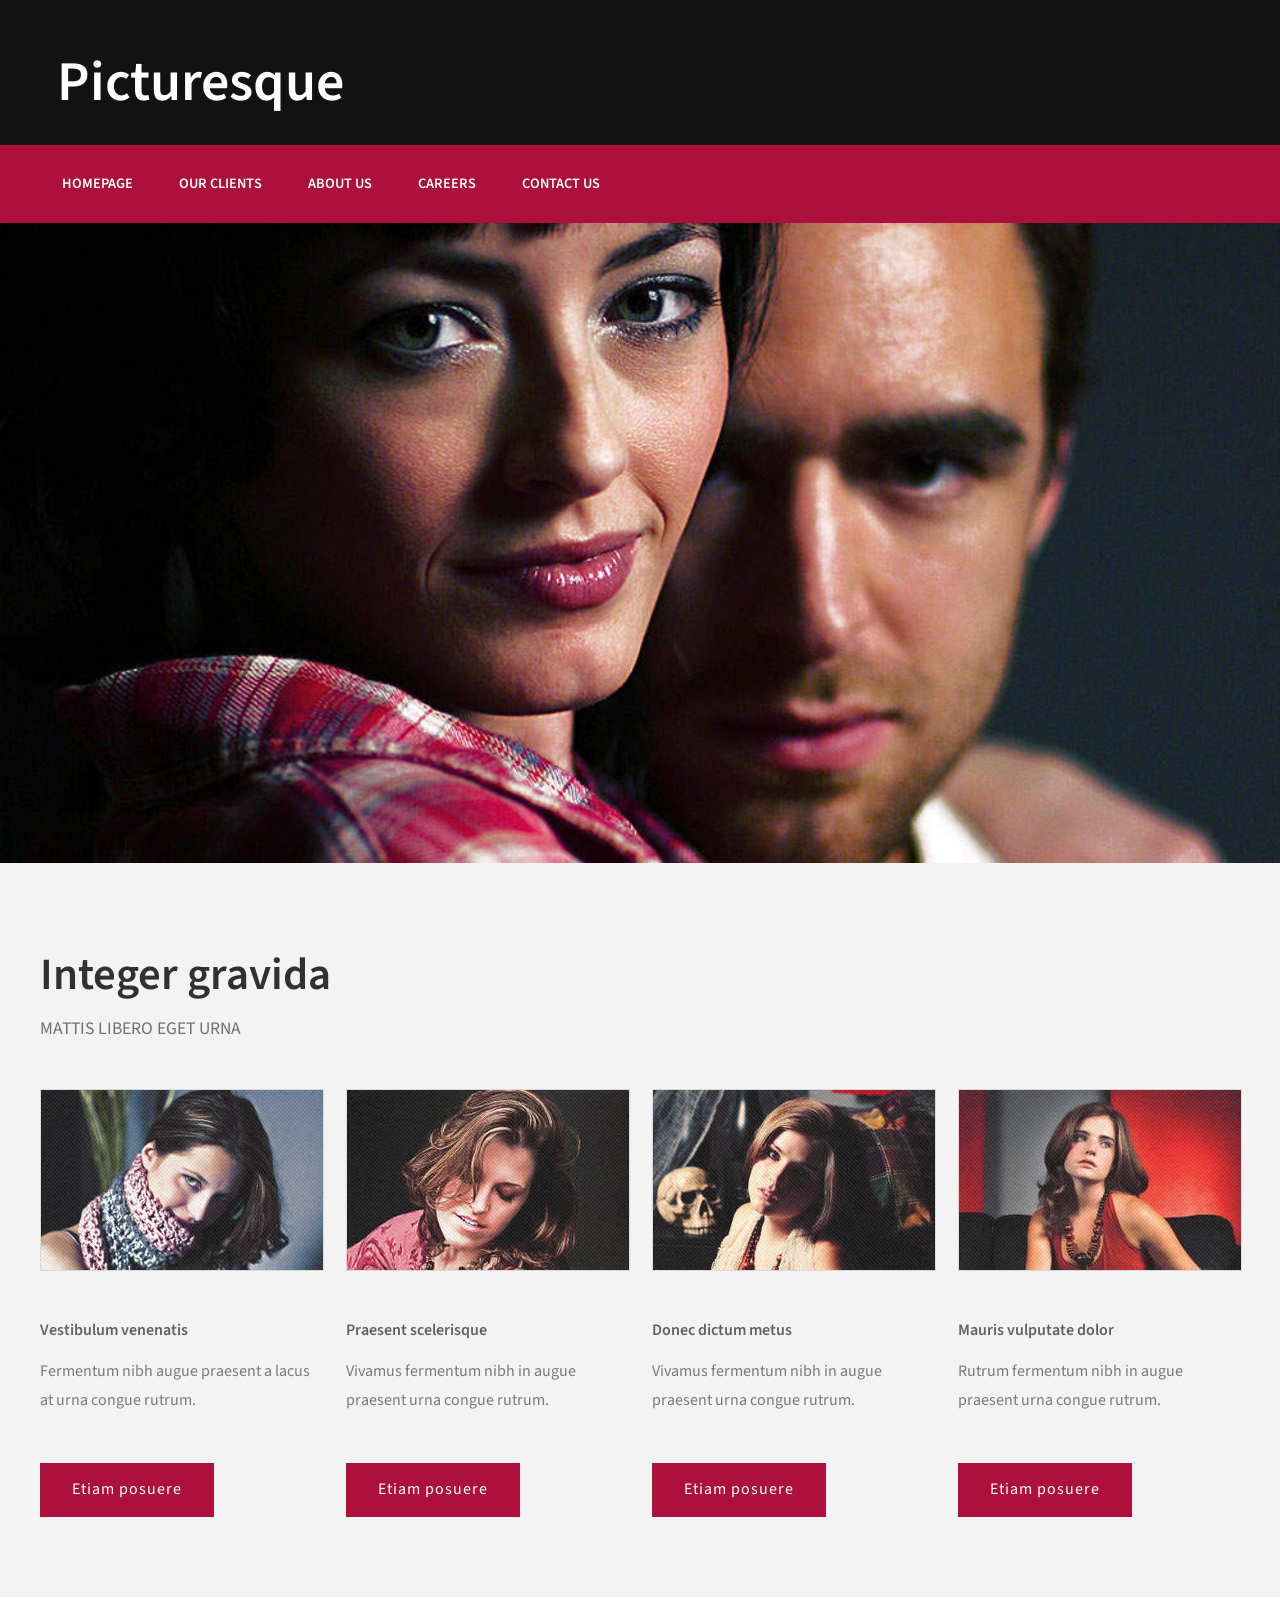
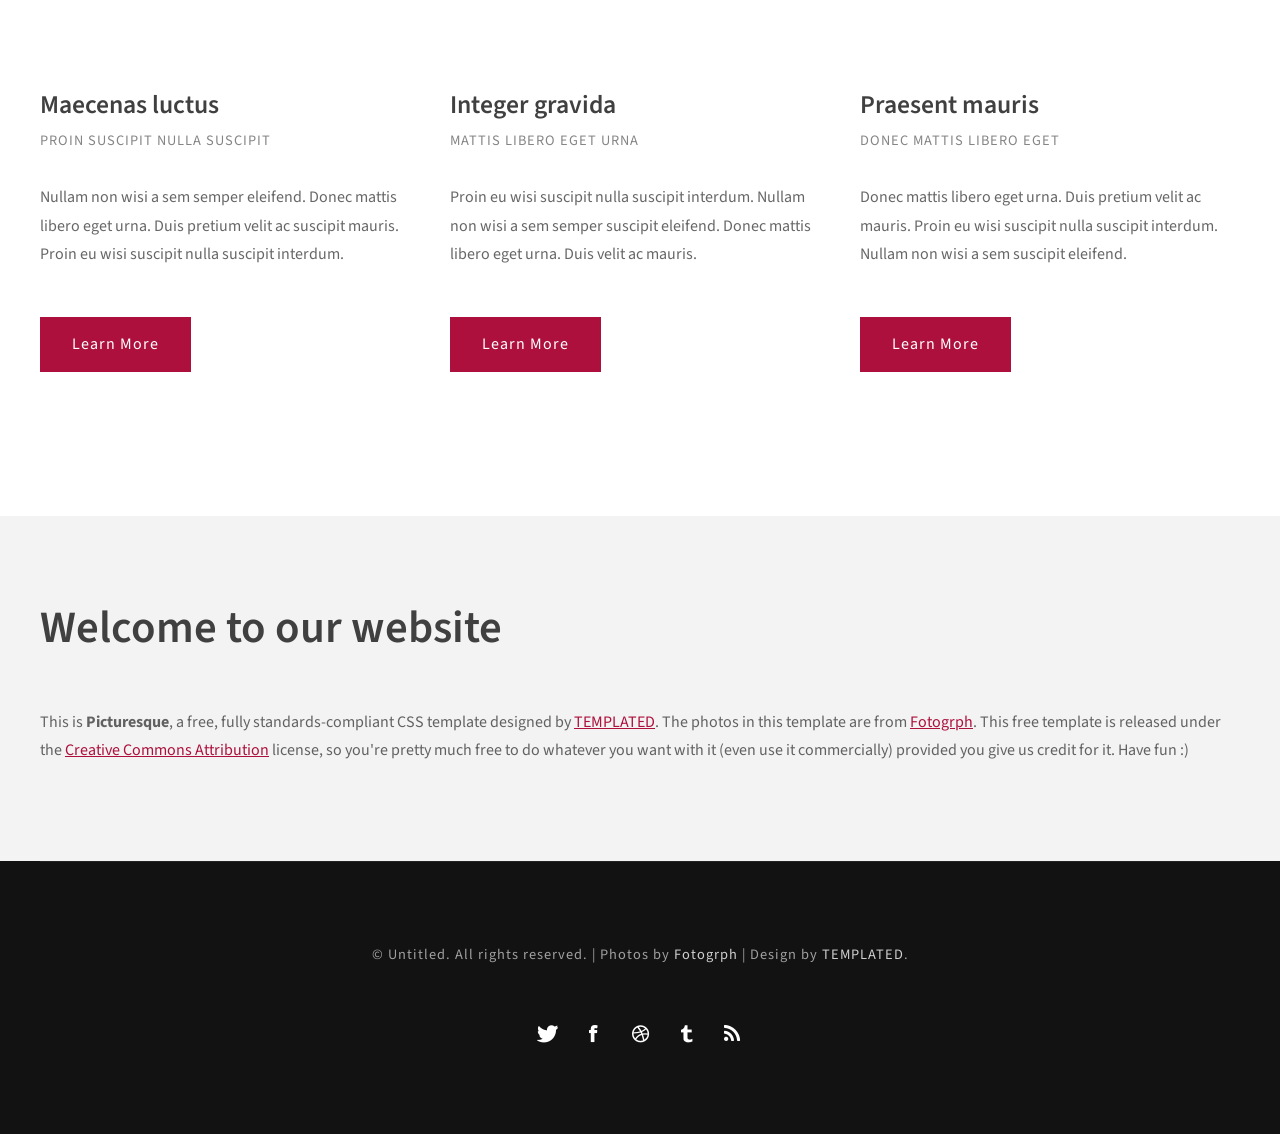
==== index.html @ ec50fd92 "newcss" ====
<!DOCTYPE html PUBLIC "-//W3C//DTD XHTML 1.0 Strict//EN" "http://www.w3.org/TR/xhtml1/DTD/xhtml1-strict.dtd">
<!--
Design by TEMPLATED
http://templated.co
Released for free under the Creative Commons Attribution License

Name       : Picturesque 
Description: A two-column, fixed-width design with dark color scheme.
Version    : 1.0
Released   : 20131223

-->
<html xmlns="http://www.w3.org/1999/xhtml">
<head>
<meta http-equiv="Content-Type" content="text/html; charset=utf-8" />
<title></title>
<meta name="keywords" content="" />
<meta name="description" content="" />
<link href="http://fonts.googleapis.com/css?family=Source+Sans+Pro:200,300,400,600,700,900" rel="stylesheet" />
<link href="default.css" rel="stylesheet" type="text/css" media="all" />
<link href="fonts.css" rel="stylesheet" type="text/css" media="all" />

<!--[if IE 6]><link href="default_ie6.css" rel="stylesheet" type="text/css" /><![endif]-->

</head>
<body>
<div id="header-wrapper">
	<div id="header" class="container">
		<div id="logo">
			<h1><a href="#">Picturesque</a></h1>
		</div>
	</div>
	<div id="menu-wrapper">
		<div id="menu" class="container">
			<ul>
				<li class="current_page_item"><a href="#" accesskey="1" title="">Homepage</a></li>
				<li><a href="#" accesskey="2" title="">Our Clients</a></li>
				<li><a href="#" accesskey="3" title="">About Us</a></li>
				<li><a href="#" accesskey="4" title="">Careers</a></li>
				<li><a href="#" accesskey="5" title="">Contact Us</a></li>
			</ul>
		</div>
	</div>
</div>
<div id="banner"></div>
<div id="wrapper2">
	<div id="portfolio" class="container">
		<div class="title">
			<h2>Integer gravida</h2>
			<span class="byline">Mattis libero eget urna</span>
		</div>
		<div class="column1">
			<div class="box"> <a href="#"><img src="images/scr01.jpg" alt="" class="image image-full" /></a>
				<h3>Vestibulum venenatis</h3>
				<p>Fermentum nibh augue praesent a lacus at urna congue rutrum.</p>
				<a href="#" class="button button-small">Etiam posuere</a> </div>
		</div>
		<div class="column2">
			<div class="box"> <a href="#"><img src="images/scr02.jpg" alt="" class="image image-full" /></a>
				<h3>Praesent scelerisque</h3>
				<p>Vivamus fermentum nibh in augue praesent urna congue rutrum.</p>
				<a href="#" class="button button-small">Etiam posuere</a> </div>
		</div>
		<div class="column3">
			<div class="box"> <a href="#"><img src="images/scr03.jpg" alt="" class="image image-full" /></a>
				<h3>Donec dictum metus</h3>
				<p>Vivamus fermentum nibh in augue praesent urna congue rutrum.</p>
				<a href="#" class="button button-small">Etiam posuere</a> </div>
		</div>
		<div class="column4">
			<div class="box"> <a href="#"><img src="images/scr04.jpg" alt="" class="image image-full" /></a>
				<h3>Mauris vulputate dolor</h3>
				<p>Rutrum fermentum nibh in augue praesent urna congue rutrum.</p>
				<a href="#" class="button button-small">Etiam posuere</a> </div>
		</div>
	</div>
</div>
<div class="wrapper">
	<div id="three-column" class="container">
		<div><span class="arrow-down"></span></div>
		<div id="tbox1">
			<div class="title">
				<h2>Maecenas luctus</h2>
				<span class="byline">Proin suscipit nulla suscipit </span>
			</div>
			<p>Nullam non wisi a sem semper eleifend. Donec mattis libero eget urna. Duis pretium velit ac suscipit mauris. Proin eu wisi suscipit nulla suscipit interdum.</p>
			<a href="#" class="button">Learn More</a> </div>
		<div id="tbox2">
			<div class="title">
				<h2>Integer gravida</h2>
				<span class="byline">Mattis libero eget urna</span>
			</div>
			<p>Proin eu wisi suscipit nulla suscipit interdum. Nullam non wisi a sem semper suscipit eleifend. Donec mattis libero eget urna. Duis  velit ac mauris.</p>
			<a href="#" class="button">Learn More</a> </div>
		<div id="tbox3">
			<div class="title">
				<h2>Praesent mauris</h2>
				<span class="byline">Donec mattis libero eget</span>
			</div>
			<p>Donec mattis libero eget urna. Duis pretium velit ac mauris. Proin eu wisi suscipit nulla suscipit interdum. Nullam non wisi a sem suscipit  eleifend.</p>
			<a href="#" class="button">Learn More</a> </div>
	</div>
</div>
<div id="page-wrapper">
	<div id="page" class="container">
		<div class="title">
			<h2>Welcome to our website</h2>
		</div>
		<p>This is <strong>Picturesque</strong>, a free, fully standards-compliant CSS template designed by <a href="http://templated.co" rel="nofollow">TEMPLATED</a>. The photos in this template are from <a href="http://fotogrph.com/"> Fotogrph</a>. This free template is released under the <a href="http://templated.co/license">Creative Commons Attribution</a> license, so you're pretty much free to do whatever you want with it (even use it commercially) provided you give us credit for it. Have fun :) </p>
	</div>
</div>
<div id="copyright" class="container">
	<p>&copy; Untitled. All rights reserved. | Photos by <a href="http://fotogrph.com/">Fotogrph</a> | Design by <a href="http://templated.co" rel="nofollow">TEMPLATED</a>.</p>
		<ul class="contact">
			<li><a href="#" class="icon icon-twitter"><span>Twitter</span></a></li>
			<li><a href="#" class="icon icon-facebook"><span></span></a></li>
			<li><a href="#" class="icon icon-dribbble"><span>Pinterest</span></a></li>
			<li><a href="#" class="icon icon-tumblr"><span>Google+</span></a></li>
			<li><a href="#" class="icon icon-rss"><span>Pinterest</span></a></li>
		</ul>
</div>
</body>
</html>
---- default.css ----
html, body
	{
		height: 100%;
	}
	
	body
	{
		margin: 0px;
		padding: 0px;
		background: #121212;
		font-family: 'Source Sans Pro', sans-serif;
		font-size: 12pt;
		color: rgba(0,0,0,.6);
	}
	
	
	h1, h2, h3
	{
		margin: 0;
		padding: 0;
		font-weight: 600;
		color: #404040;
	}
	
	p, ol, ul
	{
		margin-top: 0;
	}
	
	ol, ul
	{
		padding: 0;
		list-style: none;
	}
	
	p
	{
		line-height: 180%;
	}
	
	strong
	{
	}
	
	a
	{
		color: #AD103C;
	}
	
	a:hover
	{
		text-decoration: none;
	}
	

	.container
	{
		margin: 0px auto;
		width: 1200px;
	}
	

/*********************************************************************************/
/* Form Style                                                                    */
/*********************************************************************************/

		form
		{
		}
		
			form label
			{
				display: block;
				text-align: left;
				margin-bottom: 0.5em;
			}
			
			form .submit
			{
				margin-top: 2em;
				line-height: 1.5em;
				font-size: 1.3em;
			}
		
			form input.text,
			form select,
			form textarea
			{
				position: relative;
				-webkit-appearance: none;
				display: block;
				border: 0;
				background: #fff;
				background: rgba(255,255,255,0.75);
				width: 100%;
				border-radius: 0.50em;
				margin: 1em 0em;
				padding: 1.50em 1em;
				box-shadow: inset 0 0.1em 0.1em 0 rgba(0,0,0,0.05);
				border: solid 1px rgba(0,0,0,0.15);
				-moz-transition: all 0.35s ease-in-out;
				-webkit-transition: all 0.35s ease-in-out;
				-o-transition: all 0.35s ease-in-out;
				-ms-transition: all 0.35s ease-in-out;
				transition: all 0.35s ease-in-out;
				font-size: 1em;
				outline: none;
			}

				form input.text:hover,
				form select:hover,
				form textarea:hover
				{
				}

				form input.text:focus,
				form select:focus,
				form textarea:focus
				{
					box-shadow: 0 0 2px 1px #E0E0E0;
					background: #fff;
				}
				
				form textarea
				{
					min-height: 12em;
				}

				form .formerize-placeholder
				{
					color: #555 !important;
				}

				form ::-webkit-input-placeholder
				{
					color: #555 !important;
				}

				form :-moz-placeholder
				{
					color: #555 !important;
				}

				form ::-moz-placeholder
				{
					color: #555 !important;
				}

				form :-ms-input-placeholder
				{
					color: #555 !important;
				}

				form ::-moz-focus-inner
				{
					border: 0;
				}


/*********************************************************************************/
/* Image Style                                                                   */
/*********************************************************************************/

	.image
	{
		display: inline-block;
		border: 1px solid rgba(0,0,0,.1);
	}
	
	.image img
	{
		display: block;
		width: 100%;
	}
	
	.image-full
	{
		display: block;
		width: 100%;
		margin: 0 0 3em 0;
	}
	
	.image-left
	{
		float: left;
		margin: 0 2em 2em 0;
	}
	
	.image-centered
	{
		display: block;
		margin: 0 0 2em 0;
	}
	
	.image-centered img
	{
		margin: 0 auto;
		width: auto;
	}

/*********************************************************************************/
/* List Styles                                                                   */
/*********************************************************************************/

	ul.style1
	{
	}


/*********************************************************************************/
/* Social Icon Styles                                                            */
/*********************************************************************************/

	ul.contact
	{
		margin: 0;
		padding: 2em 0em 0em 0em;
		list-style: none;
	}
	
	ul.contact li
	{
		display: inline-block;
		padding: 0em 0.10em;
		font-size: 1em;
	}
	
	ul.contact li span
	{
		display: none;
		margin: 0;
		padding: 0;
	}
	
	ul.contact li a
	{
		color: #FFF;
	}
	
	ul.contact li a:before
	{
		display: inline-block;
		width: 40px;
		height: 40px;
		line-height: 40px;
		text-align: center;
		color: #FFFFFF;
	}
	

/*********************************************************************************/
/* Button Style                                                                  */
/*********************************************************************************/

	.button
	{
		display: inline-block;
		margin-top: 2em;
		padding: 0.8em 2em;
		background: #AD103C;
		line-height: 1.8em;
		letter-spacing: 1px;
		text-decoration: none;
		font-size: 1em;
		color: #FFF;
	}
	
	.button:before
	{
		display: inline-block;
		background: #8DCB89;
		margin-right: 1em;
		width: 40px;
		height: 40px;
		line-height: 40px;
		border-radius: 20px;
		text-align: center;
		color: #272925;
	}
	
	.button-small
	{
	}
		
/*********************************************************************************/
/* Heading Titles                                                                */
/*********************************************************************************/

	.title
	{
		margin-bottom: 3em;
	}
	
	.title h2
	{
		font-size: 2.8em;
	}
	
	.title .byline
	{
		display: block;
		padding-top: 0.50em;
		text-transform: uppercase;
		font-size: 1.1em;
		color: #6F6F6F;
	}

/*********************************************************************************/
/* Header                                                                        */
/*********************************************************************************/

	#header-wrapper
	{
		overflow: hidden;
		padding: 2em 0em 0em 0em;
	}

	#header
	{
	}

/*********************************************************************************/
/* Logo                                                                          */
/*********************************************************************************/

	#logo
	{
	}
	
	#logo h1
	{
		display: inline-block;
		margin-bottom: 0.20em;
		padding: 0.20em 0.3em;
		font-size: 3.5em;
	}
	
	#logo a
	{
		text-decoration: none;
		color: #FFF;
	}
	
	#logo span
	{
		text-transform: uppercase;
		font-size: 0.90em;
		color: rgba(255,255,255,1);
	}

	#logo span a
	{
		color: rgba(255,255,255,0.8);
	}
	
	

/*********************************************************************************/
/* Menu                                                                          */
/*********************************************************************************/

	#menu-wrapper
	{
		background: #AD103C;
	}

	#menu
	{
	}
	
	#menu ul
	{
		display: inline-block;
		margin: 0;
		padding: 0em 0em;
		text-align: center;
	}
	
	#menu li
	{
		display: inline-block;
	}
	
	#menu li a, #menu li span
	{
		display: inline-block;
		padding: 2em 1.5em;
		text-decoration: none;
		font-size: 0.90em;
		font-weight: 600;
		text-transform: uppercase;
		outline: 0;
		color: #FFF;
	}
	
	#menu li:hover a, #menu li.active a, #menu li.active span
	{
	}
	
	#menu .current_page_item a
	{
		color: #FFF;
	}
	

/*********************************************************************************/
/* Banner                                                                        */
/*********************************************************************************/

	#banner
	{
		overflow: hidden;
		padding: 20em 0em;
		background: url(images/banner.jpg) no-repeat center;
		background-size: cover;
	}

/*********************************************************************************/
/* Wrapper                                                                       */
/*********************************************************************************/


	.wrapper
	{
		overflow: hidden;
		padding: 0em 0em 5em 0em;
		background: #FFF;
	}

	#wrapper1
	{
		background: #FFF;
	}

	#wrapper2
	{
		overflow: hidden;
		background: #F3F3F3;
		padding: 5em 0em;
	}

	#wrapper3
	{
	}
	
	#wrapper4
	{
	}

/*********************************************************************************/
/* Welcome                                                                       */
/*********************************************************************************/

	#welcome
	{
		overflow: hidden;
		width: 1000px;
		padding: 8em 100px 0em 100px;
		text-align: center;
		color: rgba(0,0,0,0.6);
	}
	
	#welcome .content
	{
		padding: 0em 8em;
	}
	
	#welcome .title h2
	{
		color: rgba(0,0,0,0.8);
	}
	
	#welcome a,
	#welcome strong
	{
		color: rgba(0,0,0,0.8);
	}

/*********************************************************************************/
/* Page                                                                          */
/*********************************************************************************/

	#page-wrapper
	{
		overflow: hidden;
		background: #F3F3F3;
		padding: 5em 0em;
	}

	#page
	{
	}

/*********************************************************************************/
/* Content                                                                       */
/*********************************************************************************/

	#content
	{
		float: left;
		width: 700px;
		padding-right: 100px;
		border-right: 1px solid rgba(0,0,0,.1);
	}

/*********************************************************************************/
/* Sidebar                                                                       */
/*********************************************************************************/

	#sidebar
	{
		float: right;
		width: 350px;
	}

/*********************************************************************************/
/* Footer                                                                        */
/*********************************************************************************/

	#footer
	{
		text-align: center;
	}

	
	#footer .title span
	{
		color: rgba(255,255,255,0.4);
	}

/*********************************************************************************/
/* Copyright                                                                     */
/*********************************************************************************/

	#copyright
	{
		overflow: hidden;
		padding: 5em 0em;
		border-top: 1px solid rgba(255,255,255,0.08);
		text-align: center;
	}
	
	#copyright p
	{
		letter-spacing: 1px;
		font-size: 0.90em;
		color: rgba(255,255,255,0.6);
	}
	
	#copyright a
	{
		text-decoration: none;
		color: rgba(255,255,255,0.8);
	}

/*********************************************************************************/
/* Newsletter                                                                    */
/*********************************************************************************/

	#newsletter
	{
		overflow: hidden;
		padding: 8em 0em;
		background: #EDEDED;
		text-align: center;
	}
	
	#newsletter .title h2
	{
		color: rgba(0,0,0,0.8);
	}
	
	#newsletter .content
	{
		width: 600px;
		margin: 0px auto;
	}
	
/*********************************************************************************/
/* Portfolio                                                                     */
/*********************************************************************************/

	#portfolio
	{
	}
	
	#portfolio .box
	{
		color: rgba(0,0,0,0.5);
	}
	
	#portfolio h3
	{
		display: block;
		padding-bottom: 1em;
		font-size: 1em;
		color: rgba(0,0,0,0.6);
	}

	#portfolio .title
	{
	}

	#portfolio .title h2
	{
		color: rgba(0,0,0,0.8);
	}

	.column1,
	.column2,
	.column3,
	.column4
	{
		width: 282px;
	}
	
	.column1,
	.column2,
	.column3
	{
		float: left;
		margin-right: 24px;
	}
	
	.column4
	{
		float: right;
	}

/*********************************************************************************/
/* Three Columns                                                                 */
/*********************************************************************************/

	#three-column
	{
		overflow: hidden;
		padding: 4em 0em;
	}

	#three-column .title
	{
		margin-bottom: 2em !important;
		text-align: left !important;
	}
	
	#three-column .title h2
	{
		display: block;
		margin: 1em 0em 0em 0em;
		font-size: 1.5em;
	}
	
	#three-column .title .byline
	{
		display: block;
		padding-top: 0.30em;
		letter-spacing: 1px;
		text-transform: uppercase;
	}
	
	#three-column .icon
	{
		position: relative;
		display: block;
		margin: 0px auto 0.80em auto;
		background: none;
		line-height: 150px;
		font-size: 4em;
		width: 150px;
		height: 150px;
		border-radius: 100px;
		border: 6px solid #67128F;
		text-align: center;
		color: #FFF;
		
	}
		
	#three-column #tbox1,
	#three-column #tbox2
	{
		float: left;
		width: 380px;
	}

	#three-column #tbox1
	{
		margin-right: 30px;
	}

	#three-column #tbox3
	{
		float: right;
		width: 380px;
	}
	
	#three-column .title
	{
		text-align: center;
	}
	
	#three-column .title h2
	{
		font-size: 1.60em;
	}
	
	#three-column .title .byline
	{
		padding-top: 0.50em;
		font-size: 0.90em;
		color: #858585;
	}

	#three-column .arrow-down
	{
		border-top-color: #292929;
	}
	
	
	ul.tools
	{
		margin: 0;
		padding: 0em 0em 0em 0em;
		list-style: none;
	}
	
	ul.tools li
	{
		display: inline-block;
		padding: 0em .2em;
		font-size: 4em;
	}
	
	ul.tools li span
	{
		display: none;
		margin: 0;
		padding: 0;
	}
	
	ul.tools li a
	{
		color: #FFF;
	}
	
	ul.tools li a:before
	{
		display: inline-block;
		background: #1ABC9C;
		width: 120px;
		height: 120px;
		border-radius: 50%;
		line-height: 120px;
		text-align: center;
		color: #FFFFFF;
	}
---- fonts.css ----
@charset 'UTF-8';

@font-face
{
	font-family: 'FontAwesome';
	src: url('fonts/fontawesome-webfont.eot?v=3.0.1');
	src: url('fonts/fontawesome-webfont.eot?#iefix&v=3.0.1') format('embedded-opentype'),
	     url('fonts/fontawesome-webfont.woff?v=3.0.1') format('woff'),
	     url('fonts/fontawesome-webfont.ttf?v=3.0.1') format('truetype'),
	     url('fonts/fontawesome-webfont.svg#FontAwesome') format('svg');
	font-weight: normal;
	font-style: normal;
}

@font-face
{
	font-family: 'Font-Awesome-Social';
	src: url('fonts/fontawesome-social-webfont.eot');
	src: url('fonts/fontawesome-social-webfont.eot?#iefix') format('embedded-opentype'),
	     url('fonts/fontawesome-social-webfont.woff') format('woff'),
		 url('fonts/fontawesome-social-webfont.ttf') format('truetype'),
		 url('fonts/fontawesome-social-webfont.svg#Font-Awesome-More') format('svg');
	font-weight: normal;
	font-style: normal;
}

/*********************************************************************************/
/* Icons                                                                         */
/*********************************************************************************/

	/*
		Powered by:
		
		Font Awesome (http://fortawesome.github.com/Font-Awesome/)
		Font Awesome More (http://gregoryloucas.github.com/Font-Awesome-More/)
	*/

	.icon
	{
		text-decoration: none;
	}

		.icon:before
		{
			font-size: 1.25em;
			text-decoration: none;
			font-family: FontAwesome;
			font-weight: normal;
			font-style: normal;
			-webkit-text-rendering: optimizeLegibility;
			-moz-text-rendering: optimizeLegibility;
			-ms-text-rendering: optimizeLegibility;
			-o-text-rendering: optimizeLegibility;
			text-rendering: optimizeLegibility;
			-webkit-font-smoothing: antialiased;
			-moz-font-smoothing: antialiased;
			-ms-font-smoothing: antialiased;
			-o-font-smoothing: antialiased;
			font-smoothing: antialiased;
			-webkit-font-feature-settings: "liga" 1, "dlig" 1;
			-moz-font-feature-settings: "liga=1, dlig=1";
			-ms-font-feature-settings: "liga" 1, "dlig" 1;
			-o-font-feature-settings: "liga" 1, "dlig" 1;
			font-feature-settings: "liga" 1, "dlig" 1;
		}

		.icon-glass:before                { content: "\f000"; }
		.icon-music:before                { content: "\f001"; }
		.icon-search:before               { content: "\f002"; }
		.icon-envelope:before             { content: "\f003"; }
		.icon-heart:before                { content: "\f004"; }
		.icon-star:before                 { content: "\f005"; }
		.icon-star-empty:before           { content: "\f006"; }
		.icon-user:before                 { content: "\f007"; }
		.icon-film:before                 { content: "\f008"; }
		.icon-th-large:before             { content: "\f009"; }
		.icon-th:before                   { content: "\f00a"; }
		.icon-th-list:before              { content: "\f00b"; }
		.icon-ok:before                   { content: "\f00c"; }
		.icon-remove:before               { content: "\f00d"; }
		.icon-zoom-in:before              { content: "\f00e"; }

		.icon-zoom-out:before             { content: "\f010"; }
		.icon-off:before                  { content: "\f011"; }
		.icon-signal:before               { content: "\f012"; }
		.icon-cog:before                  { content: "\f013"; }
		.icon-trash:before                { content: "\f014"; }
		.icon-home:before                 { content: "\f015"; }
		.icon-file:before                 { content: "\f016"; }
		.icon-time:before                 { content: "\f017"; }
		.icon-road:before                 { content: "\f018"; }
		.icon-download-alt:before         { content: "\f019"; }
		.icon-download:before             { content: "\f01a"; }
		.icon-upload:before               { content: "\f01b"; }
		.icon-inbox:before                { content: "\f01c"; }
		.icon-play-circle:before          { content: "\f01d"; }
		.icon-repeat:before               { content: "\f01e"; }

		/* \f020 doesn't work in Safari. all shifted one down */
		.icon-refresh:before              { content: "\f021"; }
		.icon-list-alt:before             { content: "\f022"; }
		.icon-lock:before                 { content: "\f023"; }
		.icon-flag:before                 { content: "\f024"; }
		.icon-headphones:before           { content: "\f025"; }
		.icon-volume-off:before           { content: "\f026"; }
		.icon-volume-down:before          { content: "\f027"; }
		.icon-volume-up:before            { content: "\f028"; }
		.icon-qrcode:before               { content: "\f029"; }
		.icon-barcode:before              { content: "\f02a"; }
		.icon-tag:before                  { content: "\f02b"; }
		.icon-tags:before                 { content: "\f02c"; }
		.icon-book:before                 { content: "\f02d"; }
		.icon-bookmark:before             { content: "\f02e"; }
		.icon-print:before                { content: "\f02f"; }

		.icon-camera:before               { content: "\f030"; }
		.icon-font:before                 { content: "\f031"; }
		.icon-bold:before                 { content: "\f032"; }
		.icon-italic:before               { content: "\f033"; }
		.icon-text-height:before          { content: "\f034"; }
		.icon-text-width:before           { content: "\f035"; }
		.icon-align-left:before           { content: "\f036"; }
		.icon-align-center:before         { content: "\f037"; }
		.icon-align-right:before          { content: "\f038"; }
		.icon-align-justify:before        { content: "\f039"; }
		.icon-list:before                 { content: "\f03a"; }
		.icon-indent-left:before          { content: "\f03b"; }
		.icon-indent-right:before         { content: "\f03c"; }
		.icon-facetime-video:before       { content: "\f03d"; }
		.icon-picture:before              { content: "\f03e"; }

		.icon-pencil:before               { content: "\f040"; }
		.icon-map-marker:before           { content: "\f041"; }
		.icon-adjust:before               { content: "\f042"; }
		.icon-tint:before                 { content: "\f043"; }
		.icon-edit:before                 { content: "\f044"; }
		.icon-share:before                { content: "\f045"; }
		.icon-check:before                { content: "\f046"; }
		.icon-move:before                 { content: "\f047"; }
		.icon-step-backward:before        { content: "\f048"; }
		.icon-fast-backward:before        { content: "\f049"; }
		.icon-backward:before             { content: "\f04a"; }
		.icon-play:before                 { content: "\f04b"; }
		.icon-pause:before                { content: "\f04c"; }
		.icon-stop:before                 { content: "\f04d"; }
		.icon-forward:before              { content: "\f04e"; }

		.icon-fast-forward:before         { content: "\f050"; }
		.icon-step-forward:before         { content: "\f051"; }
		.icon-eject:before                { content: "\f052"; }
		.icon-chevron-left:before         { content: "\f053"; }
		.icon-chevron-right:before        { content: "\f054"; }
		.icon-plus-sign:before            { content: "\f055"; }
		.icon-minus-sign:before           { content: "\f056"; }
		.icon-remove-sign:before          { content: "\f057"; }
		.icon-ok-sign:before              { content: "\f058"; }
		.icon-question-sign:before        { content: "\f059"; }
		.icon-info-sign:before            { content: "\f05a"; }
		.icon-screenshot:before           { content: "\f05b"; }
		.icon-remove-circle:before        { content: "\f05c"; }
		.icon-ok-circle:before            { content: "\f05d"; }
		.icon-ban-circle:before           { content: "\f05e"; }

		.icon-arrow-left:before           { content: "\f060"; }
		.icon-arrow-right:before          { content: "\f061"; }
		.icon-arrow-up:before             { content: "\f062"; }
		.icon-arrow-down:before           { content: "\f063"; }
		.icon-share-alt:before            { content: "\f064"; }
		.icon-resize-full:before          { content: "\f065"; }
		.icon-resize-small:before         { content: "\f066"; }
		.icon-plus:before                 { content: "\f067"; }
		.icon-minus:before                { content: "\f068"; }
		.icon-asterisk:before             { content: "\f069"; }
		.icon-exclamation-sign:before     { content: "\f06a"; }
		.icon-gift:before                 { content: "\f06b"; }
		.icon-leaf:before                 { content: "\f06c"; }
		.icon-fire:before                 { content: "\f06d"; }
		.icon-eye-open:before             { content: "\f06e"; }

		.icon-eye-close:before            { content: "\f070"; }
		.icon-warning-sign:before         { content: "\f071"; }
		.icon-plane:before                { content: "\f072"; }
		.icon-calendar:before             { content: "\f073"; }
		.icon-random:before               { content: "\f074"; }
		.icon-comment:before              { content: "\f075"; }
		.icon-magnet:before               { content: "\f076"; }
		.icon-chevron-up:before           { content: "\f077"; }
		.icon-chevron-down:before         { content: "\f078"; }
		.icon-retweet:before              { content: "\f079"; }
		.icon-shopping-cart:before        { content: "\f07a"; }
		.icon-folder-close:before         { content: "\f07b"; }
		.icon-folder-open:before          { content: "\f07c"; }
		.icon-resize-vertical:before      { content: "\f07d"; }
		.icon-resize-horizontal:before    { content: "\f07e"; }

		.icon-bar-chart:before            { content: "\f080"; }
		.icon-twitter-sign:before         { content: "\f081"; }
		.icon-facebook-sign:before        { content: "\f082"; }
		.icon-camera-retro:before         { content: "\f083"; }
		.icon-key:before                  { content: "\f084"; }
		.icon-cogs:before                 { content: "\f085"; }
		.icon-comments:before             { content: "\f086"; }
		.icon-thumbs-up:before            { content: "\f087"; }
		.icon-thumbs-down:before          { content: "\f088"; }
		.icon-star-half:before            { content: "\f089"; }
		.icon-heart-empty:before          { content: "\f08a"; }
		.icon-signout:before              { content: "\f08b"; }
		.icon-linkedin-sign:before        { content: "\f08c"; }
		.icon-pushpin:before              { content: "\f08d"; }
		.icon-external-link:before        { content: "\f08e"; }

		.icon-signin:before               { content: "\f090"; }
		.icon-trophy:before               { content: "\f091"; }
		.icon-github-sign:before          { content: "\f092"; }
		.icon-upload-alt:before           { content: "\f093"; }
		.icon-lemon:before                { content: "\f094"; }
		.icon-phone:before                { content: "\f095"; }
		.icon-check-empty:before          { content: "\f096"; }
		.icon-bookmark-empty:before       { content: "\f097"; }
		.icon-phone-sign:before           { content: "\f098"; }
		.icon-twitter:before              { content: "\f099"; }
		.icon-facebook:before             { content: "\f09a"; }
		.icon-github:before               { content: "\f09b"; }
		.icon-unlock:before               { content: "\f09c"; }
		.icon-credit-card:before          { content: "\f09d"; }
		.icon-rss:before                  { content: "\f09e"; }

		.icon-hdd:before                  { content: "\f0a0"; }
		.icon-bullhorn:before             { content: "\f0a1"; }
		.icon-bell:before                 { content: "\f0a2"; }
		.icon-certificate:before          { content: "\f0a3"; }
		.icon-hand-right:before           { content: "\f0a4"; }
		.icon-hand-left:before            { content: "\f0a5"; }
		.icon-hand-up:before              { content: "\f0a6"; }
		.icon-hand-down:before            { content: "\f0a7"; }
		.icon-circle-arrow-left:before    { content: "\f0a8"; }
		.icon-circle-arrow-right:before   { content: "\f0a9"; }
		.icon-circle-arrow-up:before      { content: "\f0aa"; }
		.icon-circle-arrow-down:before    { content: "\f0ab"; }
		.icon-globe:before                { content: "\f0ac"; }
		.icon-wrench:before               { content: "\f0ad"; }
		.icon-tasks:before                { content: "\f0ae"; }

		.icon-filter:before               { content: "\f0b0"; }
		.icon-briefcase:before            { content: "\f0b1"; }
		.icon-fullscreen:before           { content: "\f0b2"; }

		.icon-group:before                { content: "\f0c0"; }
		.icon-link:before                 { content: "\f0c1"; }
		.icon-cloud:before                { content: "\f0c2"; }
		.icon-beaker:before               { content: "\f0c3"; }
		.icon-cut:before                  { content: "\f0c4"; }
		.icon-copy:before                 { content: "\f0c5"; }
		.icon-paper-clip:before           { content: "\f0c6"; }
		.icon-save:before                 { content: "\f0c7"; }
		.icon-sign-blank:before           { content: "\f0c8"; }
		.icon-reorder:before              { content: "\f0c9"; }
		.icon-list-ul:before              { content: "\f0ca"; }
		.icon-list-ol:before              { content: "\f0cb"; }
		.icon-strikethrough:before        { content: "\f0cc"; }
		.icon-underline:before            { content: "\f0cd"; }
		.icon-table:before                { content: "\f0ce"; }

		.icon-magic:before                { content: "\f0d0"; }
		.icon-truck:before                { content: "\f0d1"; }
		.icon-pinterest:before            { content: "\f0d2"; }
		.icon-pinterest-sign:before       { content: "\f0d3"; }
		.icon-google-plus-sign:before     { content: "\f0d4"; }
		.icon-google-plus:before          { content: "\f0d5"; }
		.icon-money:before                { content: "\f0d6"; }
		.icon-caret-down:before           { content: "\f0d7"; }
		.icon-caret-up:before             { content: "\f0d8"; }
		.icon-caret-left:before           { content: "\f0d9"; }
		.icon-caret-right:before          { content: "\f0da"; }
		.icon-columns:before              { content: "\f0db"; }
		.icon-sort:before                 { content: "\f0dc"; }
		.icon-sort-down:before            { content: "\f0dd"; }
		.icon-sort-up:before              { content: "\f0de"; }

		.icon-envelope-alt:before         { content: "\f0e0"; }
		.icon-linkedin:before             { content: "\f0e1"; }
		.icon-undo:before                 { content: "\f0e2"; }
		.icon-legal:before                { content: "\f0e3"; }
		.icon-dashboard:before            { content: "\f0e4"; }
		.icon-comment-alt:before          { content: "\f0e5"; }
		.icon-comments-alt:before         { content: "\f0e6"; }
		.icon-bolt:before                 { content: "\f0e7"; }
		.icon-sitemap:before              { content: "\f0e8"; }
		.icon-umbrella:before             { content: "\f0e9"; }
		.icon-paste:before                { content: "\f0ea"; }
		.icon-lightbulb:before            { content: "\f0eb"; }
		.icon-exchange:before             { content: "\f0ec"; }
		.icon-cloud-download:before       { content: "\f0ed"; }
		.icon-cloud-upload:before         { content: "\f0ee"; }

		.icon-user-md:before              { content: "\f0f0"; }
		.icon-stethoscope:before          { content: "\f0f1"; }
		.icon-suitcase:before             { content: "\f0f2"; }
		.icon-bell-alt:before             { content: "\f0f3"; }
		.icon-coffee:before               { content: "\f0f4"; }
		.icon-food:before                 { content: "\f0f5"; }
		.icon-file-alt:before             { content: "\f0f6"; }
		.icon-building:before             { content: "\f0f7"; }
		.icon-hospital:before             { content: "\f0f8"; }
		.icon-ambulance:before            { content: "\f0f9"; }
		.icon-medkit:before               { content: "\f0fa"; }
		.icon-fighter-jet:before          { content: "\f0fb"; }
		.icon-beer:before                 { content: "\f0fc"; }
		.icon-h-sign:before               { content: "\f0fd"; }
		.icon-plus-sign-alt:before        { content: "\f0fe"; }

		.icon-double-angle-left:before    { content: "\f100"; }
		.icon-double-angle-right:before   { content: "\f101"; }
		.icon-double-angle-up:before      { content: "\f102"; }
		.icon-double-angle-down:before    { content: "\f103"; }
		.icon-angle-left:before           { content: "\f104"; }
		.icon-angle-right:before          { content: "\f105"; }
		.icon-angle-up:before             { content: "\f106"; }
		.icon-angle-down:before           { content: "\f107"; }
		.icon-desktop:before              { content: "\f108"; }
		.icon-laptop:before               { content: "\f109"; }
		.icon-tablet:before               { content: "\f10a"; }
		.icon-mobile-phone:before         { content: "\f10b"; }
		.icon-circle-blank:before         { content: "\f10c"; }
		.icon-quote-left:before           { content: "\f10d"; }
		.icon-quote-right:before          { content: "\f10e"; }

		.icon-spinner:before              { content: "\f110"; }
		.icon-circle:before               { content: "\f111"; }
		.icon-reply:before                { content: "\f112"; }
		.icon-github-alt:before           { content: "\f113"; }
		.icon-folder-close-alt:before     { content: "\f114"; }
		.icon-folder-open-alt:before      { content: "\f115"; }

		.icon-blogger-sign:before,.icon-blogger:before,.icon-delicious:before,.icon-dribbble-sign:before,.icon-dribbble:before,.icon-dropbox:before,.icon-drupal:before,.icon-evernote-sign:before,.icon-evernote:before,.icon-flickr-sign:before,.icon-flickr:before,.icon-forrst-sign:before,.icon-forrst:before,.icon-foursquare-sign:before,.icon-foursquare:before,.icon-git-fork:before,.icon-hacker-news:before,.icon-instagram:before,.icon-lastfm-sign:before,.icon-lastfm:before,.icon-paypal:before,.icon-picasa-sign:before,.icon-picasa:before,.icon-reddit:before,.icon-share-this-sign:before,.icon-share-this:before,.icon-skype:before,.icon-soundcloud:before,.icon-spotify:before,.icon-stack-overflow:before,.icon-tumblr-sign:before,.icon-tumblr:before,.icon-vimeo-sign:before,.icon-vimeo:before,.icon-wordpress-sign:before,.icon-wordpress:before,.icon-yelp-sign:before,.icon-yelp:before,.icon-youtube-sign:before,.icon-youtube:before              {font-family:'Font-Awesome-Social'; }

		.icon-dropbox:before              { content: "\f300"; }
		.icon-drupal:before               { content: "\f301"; }
		.icon-git-fork:before             { content: "\f302"; }
		.icon-instagram:before            { content: "\f303"; }
		.icon-share-this-sign:before      { content: "\f304"; }
		.icon-share-this:before           { content: "\f305"; }
		.icon-foursquare-sign:before      { content: "\f306"; }
		.icon-foursquare:before           { content: "\f307"; }
		.icon-hacker-news:before          { content: "\f308"; }
		.icon-skype:before                { content: "\f309"; }
		.icon-spotify:before              { content: "\f30a"; }
		.icon-soundcloud:before           { content: "\f30b"; }
		.icon-paypal:before               { content: "\f30c"; }
		.icon-youtube-sign:before         { content: "\f30d"; }
		.icon-youtube:before              { content: "\f30e"; }
		.icon-reddit:before               { content: "\f30f"; }
		.icon-blogger-sign:before         { content: "\f310"; }
		.icon-blogger:before              { content: "\f311"; }
		.icon-dribbble-sign:before        { content: "\f312"; }
		.icon-dribbble:before             { content: "\f313"; }
		.icon-evernote-sign:before        { content: "\f314"; }
		.icon-evernote:before             { content: "\f315"; }
		.icon-flickr-sign:before          { content: "\f316"; }
		.icon-flickr:before               { content: "\f317"; }
		.icon-forrst-sign:before          { content: "\f318"; }
		.icon-forrst:before               { content: "\f319"; }
		.icon-delicious:before            { content: "\f31a"; }
		.icon-lastfm-sign:before          { content: "\f31b"; }
		.icon-lastfm:before               { content: "\f31c"; }
		.icon-picasa-sign:before          { content: "\f31d"; }
		.icon-picasa:before               { content: "\f31e"; }
		.icon-stack-overflow:before       { content: "\f320"; }
		.icon-tumblr-sign:before          { content: "\f321"; }
		.icon-tumblr:before               { content: "\f322"; }
		.icon-vimeo-sign:before           { content: "\f323"; }
		.icon-vimeo:before                { content: "\f324"; }
		.icon-wordpress-sign:before       { content: "\f325"; }
		.icon-wordpress:before            { content: "\f326"; }
		.icon-yelp-sign:before            { content: "\f327"; }
		.icon-yelp:before                 { content: "\f328"; }
		.icon-cloud-upload:before		  { content: "\f0ee"; }
		.icon-cloud-download:before		  { content: "\f0ed"; }
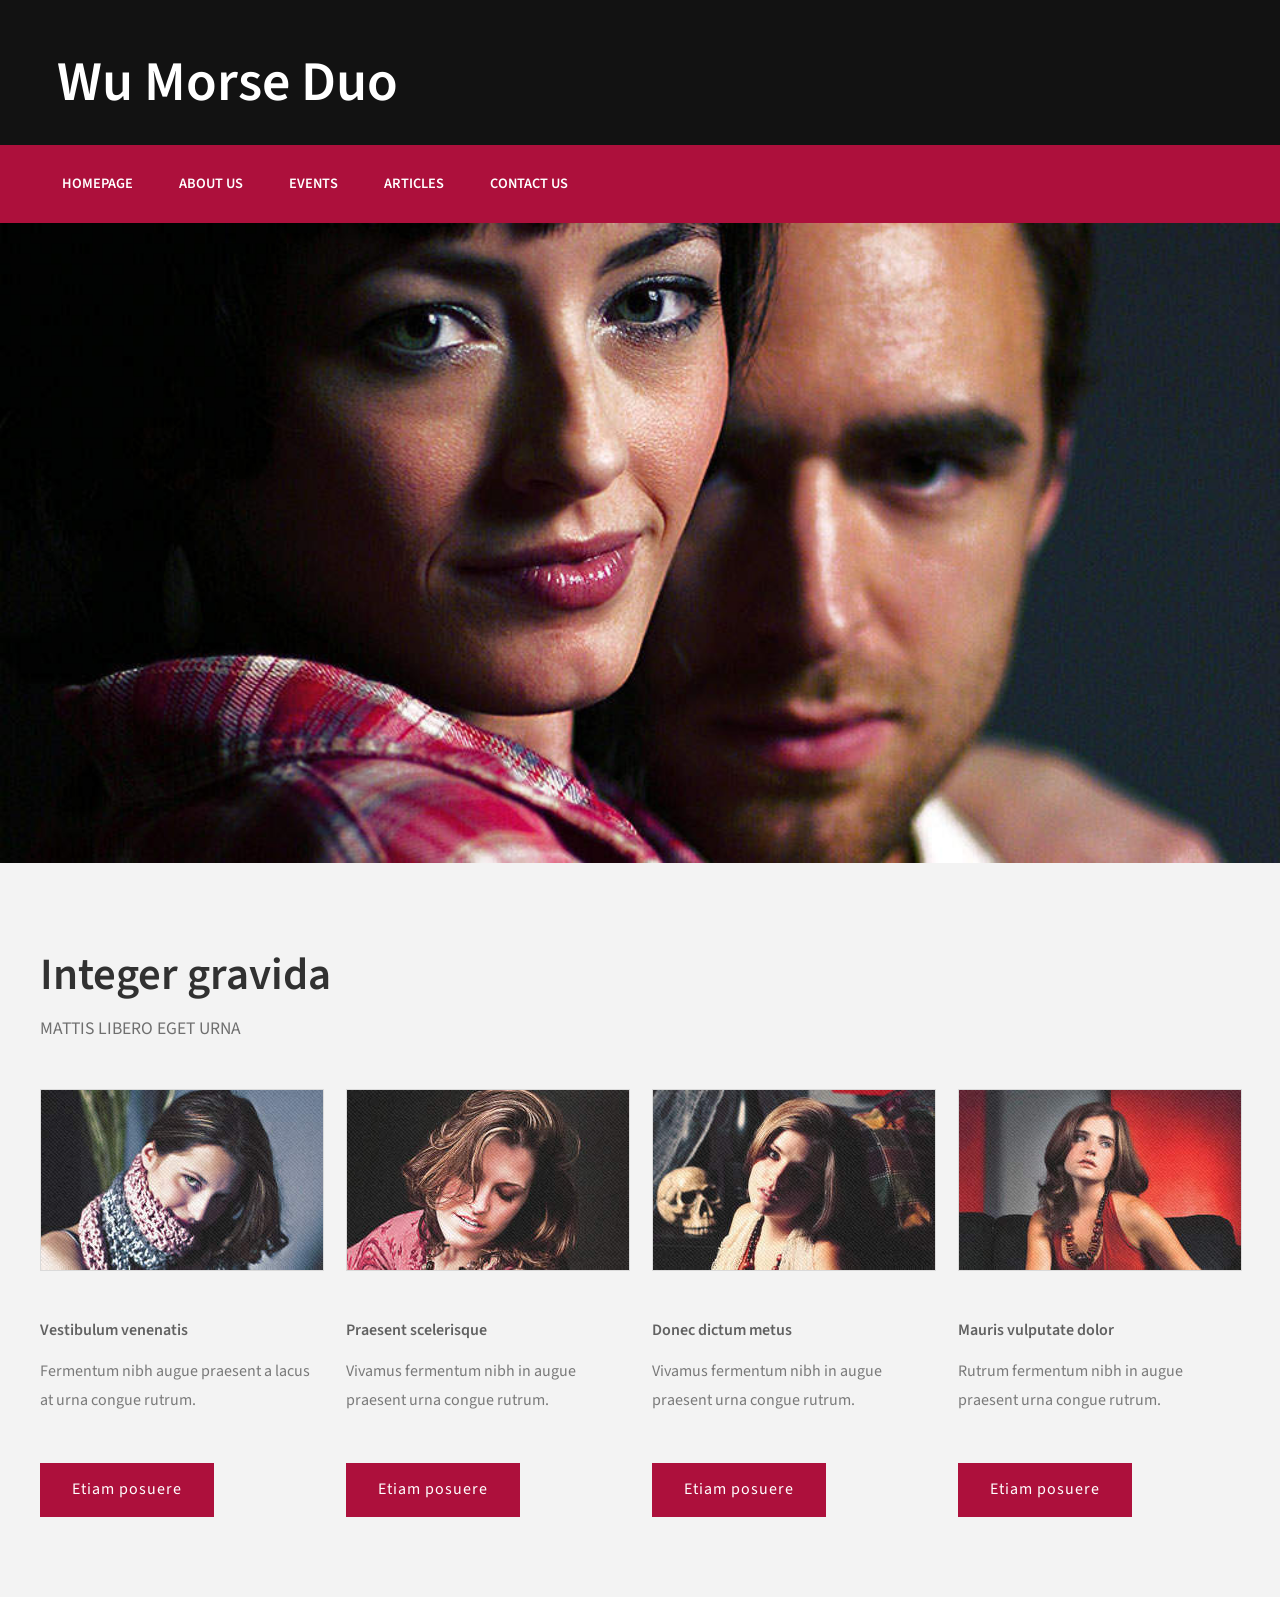
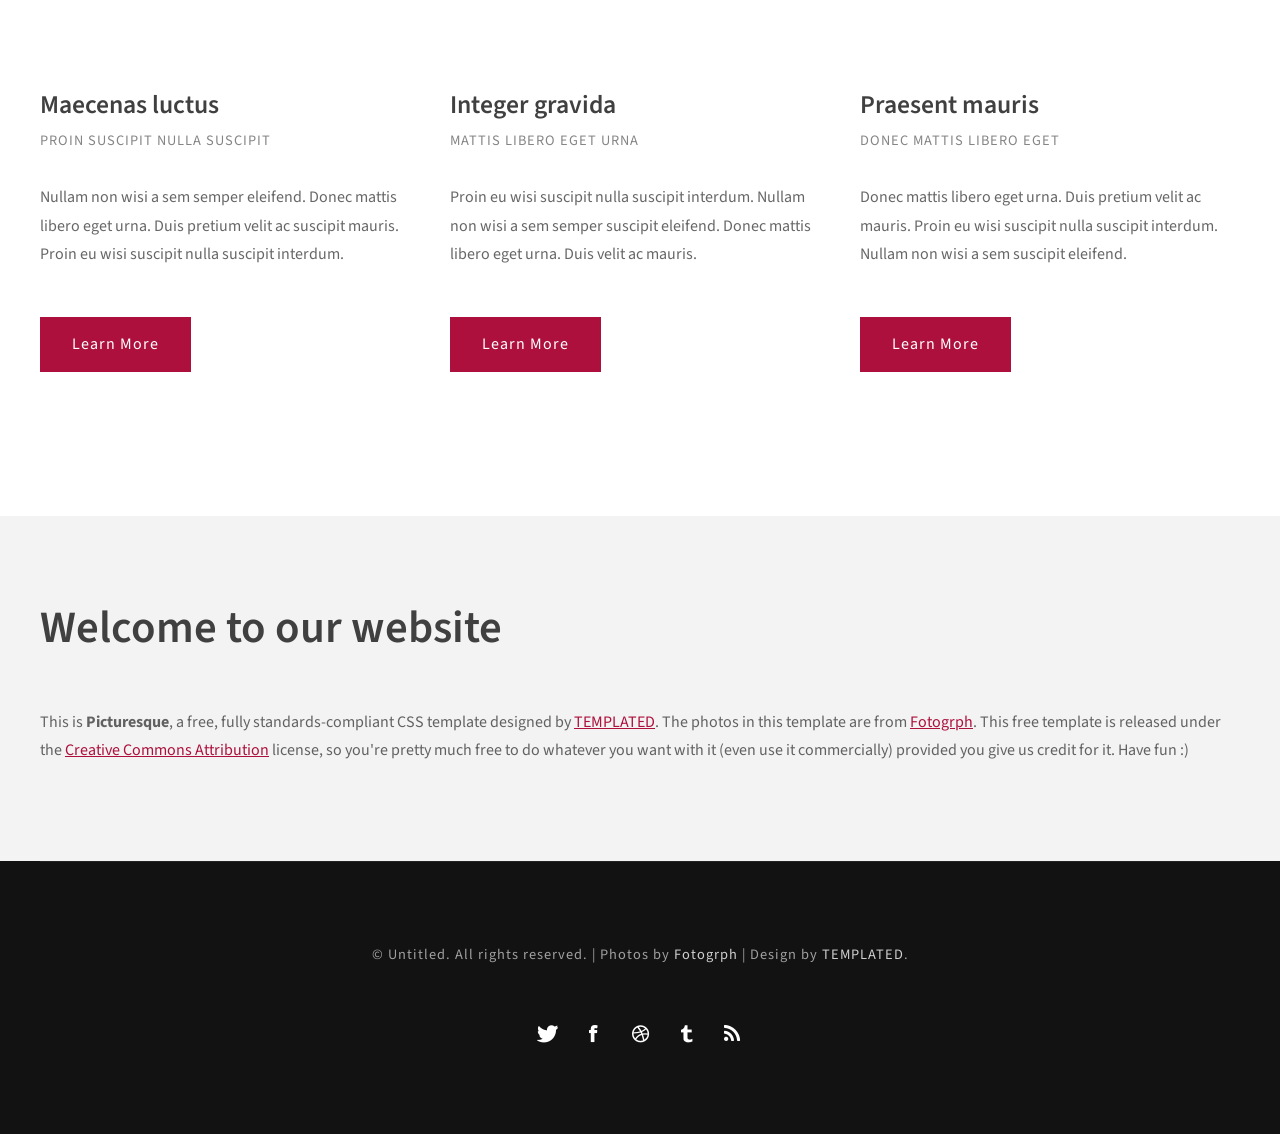
==== commit 03217afd: "edit" ====
--- a/index.html
+++ b/index.html
@@ -27,16 +27,16 @@
 <div id="header-wrapper">
 	<div id="header" class="container">
 		<div id="logo">
-			<h1><a href="#">Picturesque</a></h1>
+			<h1><a href="#">Wu Morse Duo</a></h1>
 		</div>
 	</div>
 	<div id="menu-wrapper">
 		<div id="menu" class="container">
 			<ul>
 				<li class="current_page_item"><a href="#" accesskey="1" title="">Homepage</a></li>
-				<li><a href="#" accesskey="2" title="">Our Clients</a></li>
-				<li><a href="#" accesskey="3" title="">About Us</a></li>
-				<li><a href="#" accesskey="4" title="">Careers</a></li>
+				<li><a href="#" accesskey="2" title="">About Us</a></li>
+				<li><a href="#" accesskey="3" title="">Events</a></li>
+				<li><a href="#" accesskey="4" title="">Articles</a></li>
 				<li><a href="#" accesskey="5" title="">Contact Us</a></li>
 			</ul>
 		</div>
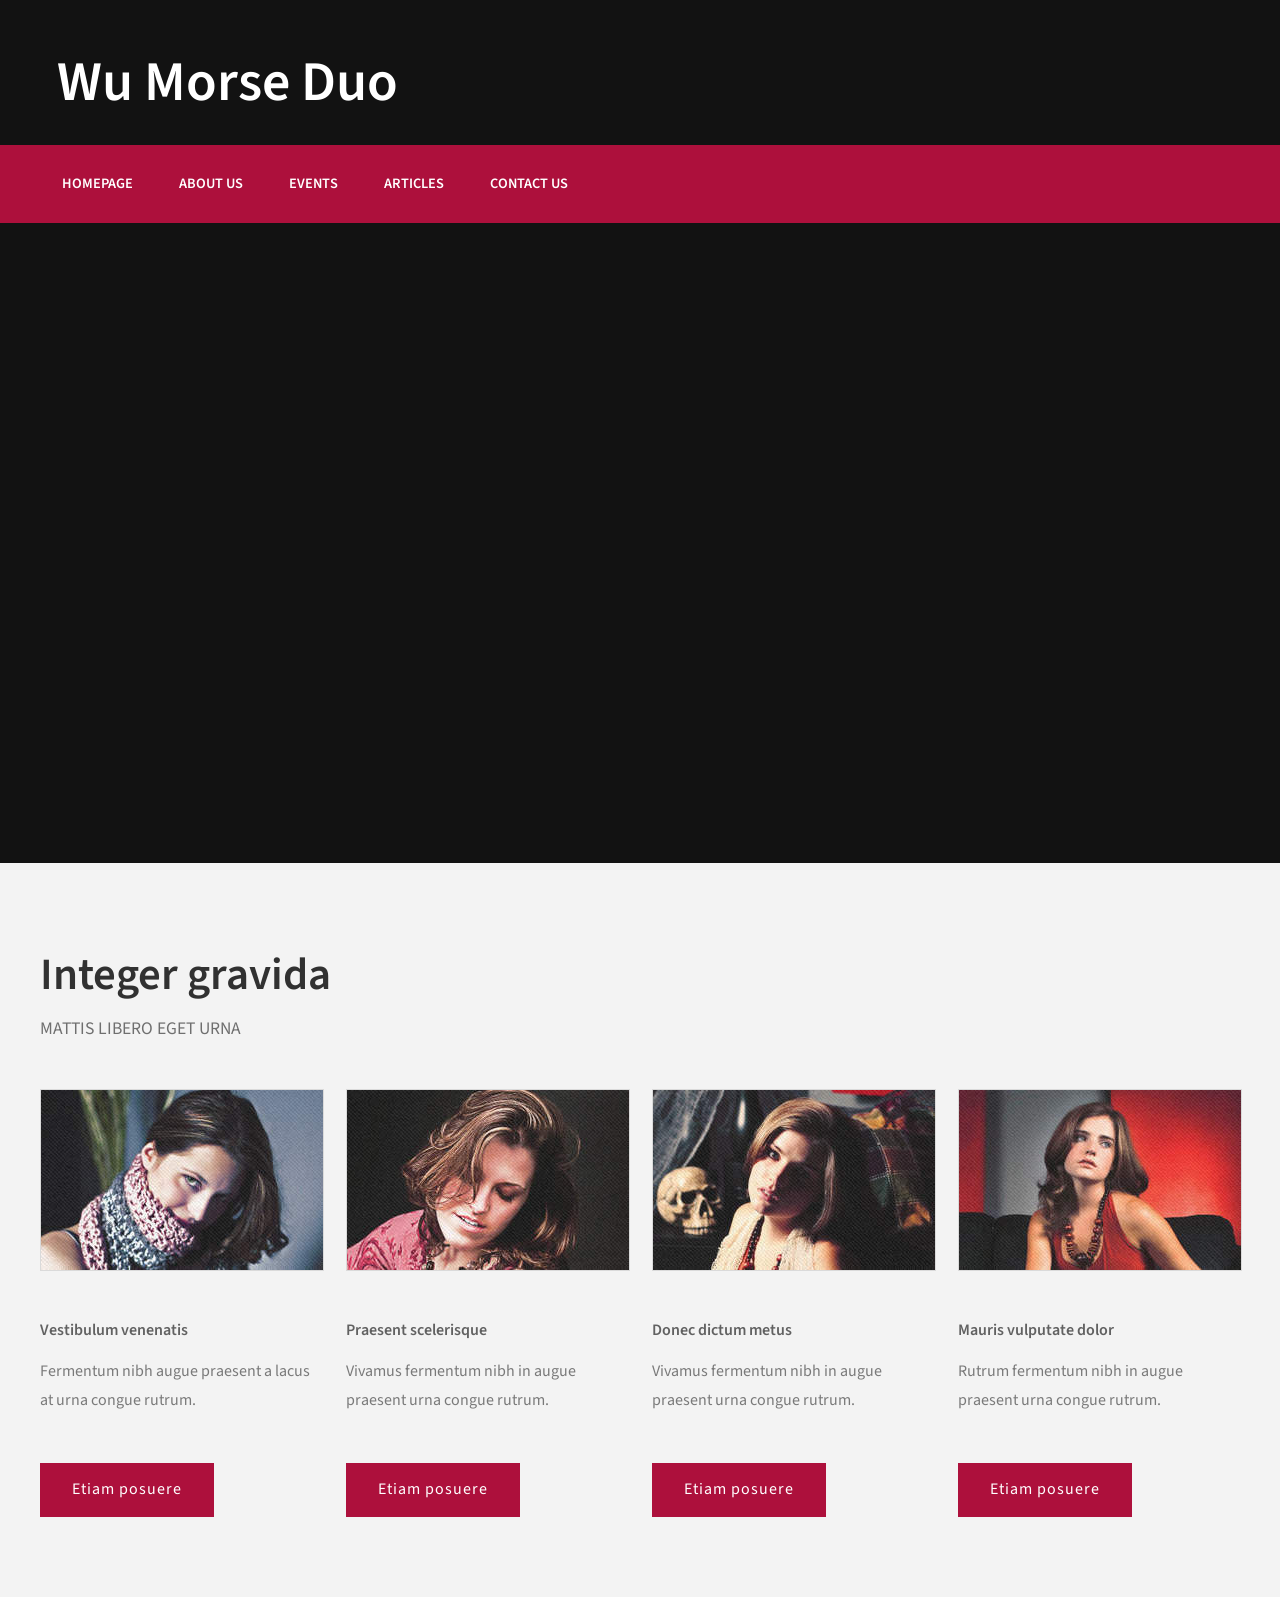
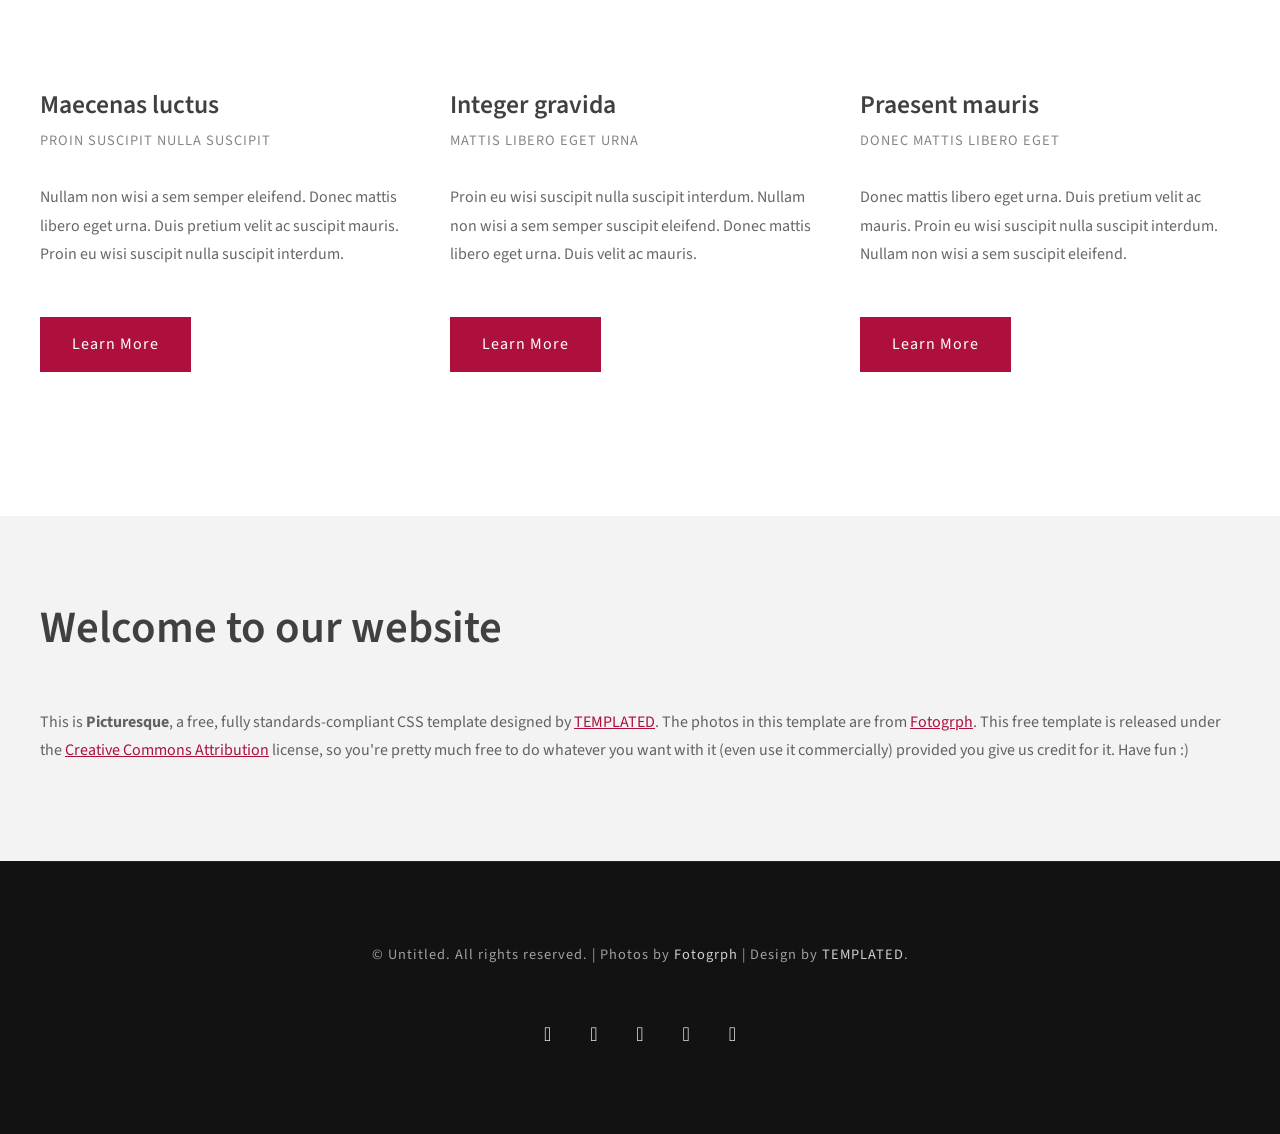
==== commit 6af7c9c2: "Update index.html" ====
--- a/index.html
+++ b/index.html
@@ -17,8 +17,8 @@
 <meta name="keywords" content="" />
 <meta name="description" content="" />
 <link href="http://fonts.googleapis.com/css?family=Source+Sans+Pro:200,300,400,600,700,900" rel="stylesheet" />
-<link href="default.css" rel="stylesheet" type="text/css" media="all" />
-<link href="fonts.css" rel="stylesheet" type="text/css" media="all" />
+<link href="css/default.css" rel="stylesheet" type="text/css" media="all" />
+<link href="css/fonts.css" rel="stylesheet" type="text/css" media="all" />
 
 <!--[if IE 6]><link href="default_ie6.css" rel="stylesheet" type="text/css" /><![endif]-->
 
--- a/css/default.css
+++ b/css/default.css
@@ -0,0 +1,757 @@
+	html, body
+	{
+		height: 100%;
+	}
+	
+	body
+	{
+		margin: 0px;
+		padding: 0px;
+		background: #121212;
+		font-family: 'Source Sans Pro', sans-serif;
+		font-size: 12pt;
+		color: rgba(0,0,0,.6);
+	}
+	
+	
+	h1, h2, h3
+	{
+		margin: 0;
+		padding: 0;
+		font-weight: 600;
+		color: #404040;
+	}
+	
+	p, ol, ul
+	{
+		margin-top: 0;
+	}
+	
+	ol, ul
+	{
+		padding: 0;
+		list-style: none;
+	}
+	
+	p
+	{
+		line-height: 180%;
+	}
+	
+	strong
+	{
+	}
+	
+	a
+	{
+		color: #AD103C;
+	}
+	
+	a:hover
+	{
+		text-decoration: none;
+	}
+	
+
+	.container
+	{
+		margin: 0px auto;
+		width: 1200px;
+	}
+	
+
+/*********************************************************************************/
+/* Form Style                                                                    */
+/*********************************************************************************/
+
+		form
+		{
+		}
+		
+			form label
+			{
+				display: block;
+				text-align: left;
+				margin-bottom: 0.5em;
+			}
+			
+			form .submit
+			{
+				margin-top: 2em;
+				line-height: 1.5em;
+				font-size: 1.3em;
+			}
+		
+			form input.text,
+			form select,
+			form textarea
+			{
+				position: relative;
+				-webkit-appearance: none;
+				display: block;
+				border: 0;
+				background: #fff;
+				background: rgba(255,255,255,0.75);
+				width: 100%;
+				border-radius: 0.50em;
+				margin: 1em 0em;
+				padding: 1.50em 1em;
+				box-shadow: inset 0 0.1em 0.1em 0 rgba(0,0,0,0.05);
+				border: solid 1px rgba(0,0,0,0.15);
+				-moz-transition: all 0.35s ease-in-out;
+				-webkit-transition: all 0.35s ease-in-out;
+				-o-transition: all 0.35s ease-in-out;
+				-ms-transition: all 0.35s ease-in-out;
+				transition: all 0.35s ease-in-out;
+				font-size: 1em;
+				outline: none;
+			}
+
+				form input.text:hover,
+				form select:hover,
+				form textarea:hover
+				{
+				}
+
+				form input.text:focus,
+				form select:focus,
+				form textarea:focus
+				{
+					box-shadow: 0 0 2px 1px #E0E0E0;
+					background: #fff;
+				}
+				
+				form textarea
+				{
+					min-height: 12em;
+				}
+
+				form .formerize-placeholder
+				{
+					color: #555 !important;
+				}
+
+				form ::-webkit-input-placeholder
+				{
+					color: #555 !important;
+				}
+
+				form :-moz-placeholder
+				{
+					color: #555 !important;
+				}
+
+				form ::-moz-placeholder
+				{
+					color: #555 !important;
+				}
+
+				form :-ms-input-placeholder
+				{
+					color: #555 !important;
+				}
+
+				form ::-moz-focus-inner
+				{
+					border: 0;
+				}
+
+
+/*********************************************************************************/
+/* Image Style                                                                   */
+/*********************************************************************************/
+
+	.image
+	{
+		display: inline-block;
+		border: 1px solid rgba(0,0,0,.1);
+	}
+	
+	.image img
+	{
+		display: block;
+		width: 100%;
+	}
+	
+	.image-full
+	{
+		display: block;
+		width: 100%;
+		margin: 0 0 3em 0;
+	}
+	
+	.image-left
+	{
+		float: left;
+		margin: 0 2em 2em 0;
+	}
+	
+	.image-centered
+	{
+		display: block;
+		margin: 0 0 2em 0;
+	}
+	
+	.image-centered img
+	{
+		margin: 0 auto;
+		width: auto;
+	}
+
+/*********************************************************************************/
+/* List Styles                                                                   */
+/*********************************************************************************/
+
+	ul.style1
+	{
+	}
+
+
+/*********************************************************************************/
+/* Social Icon Styles                                                            */
+/*********************************************************************************/
+
+	ul.contact
+	{
+		margin: 0;
+		padding: 2em 0em 0em 0em;
+		list-style: none;
+	}
+	
+	ul.contact li
+	{
+		display: inline-block;
+		padding: 0em 0.10em;
+		font-size: 1em;
+	}
+	
+	ul.contact li span
+	{
+		display: none;
+		margin: 0;
+		padding: 0;
+	}
+	
+	ul.contact li a
+	{
+		color: #FFF;
+	}
+	
+	ul.contact li a:before
+	{
+		display: inline-block;
+		width: 40px;
+		height: 40px;
+		line-height: 40px;
+		text-align: center;
+		color: #FFFFFF;
+	}
+	
+
+/*********************************************************************************/
+/* Button Style                                                                  */
+/*********************************************************************************/
+
+	.button
+	{
+		display: inline-block;
+		margin-top: 2em;
+		padding: 0.8em 2em;
+		background: #AD103C;
+		line-height: 1.8em;
+		letter-spacing: 1px;
+		text-decoration: none;
+		font-size: 1em;
+		color: #FFF;
+	}
+	
+	.button:before
+	{
+		display: inline-block;
+		background: #8DCB89;
+		margin-right: 1em;
+		width: 40px;
+		height: 40px;
+		line-height: 40px;
+		border-radius: 20px;
+		text-align: center;
+		color: #272925;
+	}
+	
+	.button-small
+	{
+	}
+		
+/*********************************************************************************/
+/* Heading Titles                                                                */
+/*********************************************************************************/
+
+	.title
+	{
+		margin-bottom: 3em;
+	}
+	
+	.title h2
+	{
+		font-size: 2.8em;
+	}
+	
+	.title .byline
+	{
+		display: block;
+		padding-top: 0.50em;
+		text-transform: uppercase;
+		font-size: 1.1em;
+		color: #6F6F6F;
+	}
+
+/*********************************************************************************/
+/* Header                                                                        */
+/*********************************************************************************/
+
+	#header-wrapper
+	{
+		overflow: hidden;
+		padding: 2em 0em 0em 0em;
+	}
+
+	#header
+	{
+	}
+
+/*********************************************************************************/
+/* Logo                                                                          */
+/*********************************************************************************/
+
+	#logo
+	{
+	}
+	
+	#logo h1
+	{
+		display: inline-block;
+		margin-bottom: 0.20em;
+		padding: 0.20em 0.3em;
+		font-size: 3.5em;
+	}
+	
+	#logo a
+	{
+		text-decoration: none;
+		color: #FFF;
+	}
+	
+	#logo span
+	{
+		text-transform: uppercase;
+		font-size: 0.90em;
+		color: rgba(255,255,255,1);
+	}
+
+	#logo span a
+	{
+		color: rgba(255,255,255,0.8);
+	}
+	
+	
+
+/*********************************************************************************/
+/* Menu                                                                          */
+/*********************************************************************************/
+
+	#menu-wrapper
+	{
+		background: #AD103C;
+	}
+
+	#menu
+	{
+	}
+	
+	#menu ul
+	{
+		display: inline-block;
+		margin: 0;
+		padding: 0em 0em;
+		text-align: center;
+	}
+	
+	#menu li
+	{
+		display: inline-block;
+	}
+	
+	#menu li a, #menu li span
+	{
+		display: inline-block;
+		padding: 2em 1.5em;
+		text-decoration: none;
+		font-size: 0.90em;
+		font-weight: 600;
+		text-transform: uppercase;
+		outline: 0;
+		color: #FFF;
+	}
+	
+	#menu li:hover a, #menu li.active a, #menu li.active span
+	{
+	}
+	
+	#menu .current_page_item a
+	{
+		color: #FFF;
+	}
+	
+
+/*********************************************************************************/
+/* Banner                                                                        */
+/*********************************************************************************/
+
+	#banner
+	{
+		overflow: hidden;
+		padding: 20em 0em;
+		background: url(images/banner.jpg) no-repeat center;
+		background-size: cover;
+	}
+
+/*********************************************************************************/
+/* Wrapper                                                                       */
+/*********************************************************************************/
+
+
+	.wrapper
+	{
+		overflow: hidden;
+		padding: 0em 0em 5em 0em;
+		background: #FFF;
+	}
+
+	#wrapper1
+	{
+		background: #FFF;
+	}
+
+	#wrapper2
+	{
+		overflow: hidden;
+		background: #F3F3F3;
+		padding: 5em 0em;
+	}
+
+	#wrapper3
+	{
+	}
+	
+	#wrapper4
+	{
+	}
+
+/*********************************************************************************/
+/* Welcome                                                                       */
+/*********************************************************************************/
+
+	#welcome
+	{
+		overflow: hidden;
+		width: 1000px;
+		padding: 8em 100px 0em 100px;
+		text-align: center;
+		color: rgba(0,0,0,0.6);
+	}
+	
+	#welcome .content
+	{
+		padding: 0em 8em;
+	}
+	
+	#welcome .title h2
+	{
+		color: rgba(0,0,0,0.8);
+	}
+	
+	#welcome a,
+	#welcome strong
+	{
+		color: rgba(0,0,0,0.8);
+	}
+
+/*********************************************************************************/
+/* Page                                                                          */
+/*********************************************************************************/
+
+	#page-wrapper
+	{
+		overflow: hidden;
+		background: #F3F3F3;
+		padding: 5em 0em;
+	}
+
+	#page
+	{
+	}
+
+/*********************************************************************************/
+/* Content                                                                       */
+/*********************************************************************************/
+
+	#content
+	{
+		float: left;
+		width: 700px;
+		padding-right: 100px;
+		border-right: 1px solid rgba(0,0,0,.1);
+	}
+
+/*********************************************************************************/
+/* Sidebar                                                                       */
+/*********************************************************************************/
+
+	#sidebar
+	{
+		float: right;
+		width: 350px;
+	}
+
+/*********************************************************************************/
+/* Footer                                                                        */
+/*********************************************************************************/
+
+	#footer
+	{
+		text-align: center;
+	}
+
+	
+	#footer .title span
+	{
+		color: rgba(255,255,255,0.4);
+	}
+
+/*********************************************************************************/
+/* Copyright                                                                     */
+/*********************************************************************************/
+
+	#copyright
+	{
+		overflow: hidden;
+		padding: 5em 0em;
+		border-top: 1px solid rgba(255,255,255,0.08);
+		text-align: center;
+	}
+	
+	#copyright p
+	{
+		letter-spacing: 1px;
+		font-size: 0.90em;
+		color: rgba(255,255,255,0.6);
+	}
+	
+	#copyright a
+	{
+		text-decoration: none;
+		color: rgba(255,255,255,0.8);
+	}
+
+/*********************************************************************************/
+/* Newsletter                                                                    */
+/*********************************************************************************/
+
+	#newsletter
+	{
+		overflow: hidden;
+		padding: 8em 0em;
+		background: #EDEDED;
+		text-align: center;
+	}
+	
+	#newsletter .title h2
+	{
+		color: rgba(0,0,0,0.8);
+	}
+	
+	#newsletter .content
+	{
+		width: 600px;
+		margin: 0px auto;
+	}
+	
+/*********************************************************************************/
+/* Portfolio                                                                     */
+/*********************************************************************************/
+
+	#portfolio
+	{
+	}
+	
+	#portfolio .box
+	{
+		color: rgba(0,0,0,0.5);
+	}
+	
+	#portfolio h3
+	{
+		display: block;
+		padding-bottom: 1em;
+		font-size: 1em;
+		color: rgba(0,0,0,0.6);
+	}
+
+	#portfolio .title
+	{
+	}
+
+	#portfolio .title h2
+	{
+		color: rgba(0,0,0,0.8);
+	}
+
+	.column1,
+	.column2,
+	.column3,
+	.column4
+	{
+		width: 282px;
+	}
+	
+	.column1,
+	.column2,
+	.column3
+	{
+		float: left;
+		margin-right: 24px;
+	}
+	
+	.column4
+	{
+		float: right;
+	}
+
+/*********************************************************************************/
+/* Three Columns                                                                 */
+/*********************************************************************************/
+
+	#three-column
+	{
+		overflow: hidden;
+		padding: 4em 0em;
+	}
+
+	#three-column .title
+	{
+		margin-bottom: 2em !important;
+		text-align: left !important;
+	}
+	
+	#three-column .title h2
+	{
+		display: block;
+		margin: 1em 0em 0em 0em;
+		font-size: 1.5em;
+	}
+	
+	#three-column .title .byline
+	{
+		display: block;
+		padding-top: 0.30em;
+		letter-spacing: 1px;
+		text-transform: uppercase;
+	}
+	
+	#three-column .icon
+	{
+		position: relative;
+		display: block;
+		margin: 0px auto 0.80em auto;
+		background: none;
+		line-height: 150px;
+		font-size: 4em;
+		width: 150px;
+		height: 150px;
+		border-radius: 100px;
+		border: 6px solid #67128F;
+		text-align: center;
+		color: #FFF;
+		
+	}
+		
+	#three-column #tbox1,
+	#three-column #tbox2
+	{
+		float: left;
+		width: 380px;
+	}
+
+	#three-column #tbox1
+	{
+		margin-right: 30px;
+	}
+
+	#three-column #tbox3
+	{
+		float: right;
+		width: 380px;
+	}
+	
+	#three-column .title
+	{
+		text-align: center;
+	}
+	
+	#three-column .title h2
+	{
+		font-size: 1.60em;
+	}
+	
+	#three-column .title .byline
+	{
+		padding-top: 0.50em;
+		font-size: 0.90em;
+		color: #858585;
+	}
+
+	#three-column .arrow-down
+	{
+		border-top-color: #292929;
+	}
+	
+	
+	ul.tools
+	{
+		margin: 0;
+		padding: 0em 0em 0em 0em;
+		list-style: none;
+	}
+	
+	ul.tools li
+	{
+		display: inline-block;
+		padding: 0em .2em;
+		font-size: 4em;
+	}
+	
+	ul.tools li span
+	{
+		display: none;
+		margin: 0;
+		padding: 0;
+	}
+	
+	ul.tools li a
+	{
+		color: #FFF;
+	}
+	
+	ul.tools li a:before
+	{
+		display: inline-block;
+		background: #1ABC9C;
+		width: 120px;
+		height: 120px;
+		border-radius: 50%;
+		line-height: 120px;
+		text-align: center;
+		color: #FFFFFF;
+	}
+	
+	
--- a/css/fonts.css
+++ b/css/fonts.css
@@ -0,0 +1,378 @@
+@charset 'UTF-8';
+
+@font-face
+{
+	font-family: 'FontAwesome';
+	src: url('fonts/fontawesome-webfont.eot?v=3.0.1');
+	src: url('fonts/fontawesome-webfont.eot?#iefix&v=3.0.1') format('embedded-opentype'),
+	     url('fonts/fontawesome-webfont.woff?v=3.0.1') format('woff'),
+	     url('fonts/fontawesome-webfont.ttf?v=3.0.1') format('truetype'),
+	     url('fonts/fontawesome-webfont.svg#FontAwesome') format('svg');
+	font-weight: normal;
+	font-style: normal;
+}
+
+@font-face
+{
+	font-family: 'Font-Awesome-Social';
+	src: url('fonts/fontawesome-social-webfont.eot');
+	src: url('fonts/fontawesome-social-webfont.eot?#iefix') format('embedded-opentype'),
+	     url('fonts/fontawesome-social-webfont.woff') format('woff'),
+		 url('fonts/fontawesome-social-webfont.ttf') format('truetype'),
+		 url('fonts/fontawesome-social-webfont.svg#Font-Awesome-More') format('svg');
+	font-weight: normal;
+	font-style: normal;
+}
+
+/*********************************************************************************/
+/* Icons                                                                         */
+/*********************************************************************************/
+
+	/*
+		Powered by:
+		
+		Font Awesome (http://fortawesome.github.com/Font-Awesome/)
+		Font Awesome More (http://gregoryloucas.github.com/Font-Awesome-More/)
+	*/
+
+	.icon
+	{
+		text-decoration: none;
+	}
+
+		.icon:before
+		{
+			font-size: 1.25em;
+			text-decoration: none;
+			font-family: FontAwesome;
+			font-weight: normal;
+			font-style: normal;
+			-webkit-text-rendering: optimizeLegibility;
+			-moz-text-rendering: optimizeLegibility;
+			-ms-text-rendering: optimizeLegibility;
+			-o-text-rendering: optimizeLegibility;
+			text-rendering: optimizeLegibility;
+			-webkit-font-smoothing: antialiased;
+			-moz-font-smoothing: antialiased;
+			-ms-font-smoothing: antialiased;
+			-o-font-smoothing: antialiased;
+			font-smoothing: antialiased;
+			-webkit-font-feature-settings: "liga" 1, "dlig" 1;
+			-moz-font-feature-settings: "liga=1, dlig=1";
+			-ms-font-feature-settings: "liga" 1, "dlig" 1;
+			-o-font-feature-settings: "liga" 1, "dlig" 1;
+			font-feature-settings: "liga" 1, "dlig" 1;
+		}
+
+		.icon-glass:before                { content: "\f000"; }
+		.icon-music:before                { content: "\f001"; }
+		.icon-search:before               { content: "\f002"; }
+		.icon-envelope:before             { content: "\f003"; }
+		.icon-heart:before                { content: "\f004"; }
+		.icon-star:before                 { content: "\f005"; }
+		.icon-star-empty:before           { content: "\f006"; }
+		.icon-user:before                 { content: "\f007"; }
+		.icon-film:before                 { content: "\f008"; }
+		.icon-th-large:before             { content: "\f009"; }
+		.icon-th:before                   { content: "\f00a"; }
+		.icon-th-list:before              { content: "\f00b"; }
+		.icon-ok:before                   { content: "\f00c"; }
+		.icon-remove:before               { content: "\f00d"; }
+		.icon-zoom-in:before              { content: "\f00e"; }
+
+		.icon-zoom-out:before             { content: "\f010"; }
+		.icon-off:before                  { content: "\f011"; }
+		.icon-signal:before               { content: "\f012"; }
+		.icon-cog:before                  { content: "\f013"; }
+		.icon-trash:before                { content: "\f014"; }
+		.icon-home:before                 { content: "\f015"; }
+		.icon-file:before                 { content: "\f016"; }
+		.icon-time:before                 { content: "\f017"; }
+		.icon-road:before                 { content: "\f018"; }
+		.icon-download-alt:before         { content: "\f019"; }
+		.icon-download:before             { content: "\f01a"; }
+		.icon-upload:before               { content: "\f01b"; }
+		.icon-inbox:before                { content: "\f01c"; }
+		.icon-play-circle:before          { content: "\f01d"; }
+		.icon-repeat:before               { content: "\f01e"; }
+
+		/* \f020 doesn't work in Safari. all shifted one down */
+		.icon-refresh:before              { content: "\f021"; }
+		.icon-list-alt:before             { content: "\f022"; }
+		.icon-lock:before                 { content: "\f023"; }
+		.icon-flag:before                 { content: "\f024"; }
+		.icon-headphones:before           { content: "\f025"; }
+		.icon-volume-off:before           { content: "\f026"; }
+		.icon-volume-down:before          { content: "\f027"; }
+		.icon-volume-up:before            { content: "\f028"; }
+		.icon-qrcode:before               { content: "\f029"; }
+		.icon-barcode:before              { content: "\f02a"; }
+		.icon-tag:before                  { content: "\f02b"; }
+		.icon-tags:before                 { content: "\f02c"; }
+		.icon-book:before                 { content: "\f02d"; }
+		.icon-bookmark:before             { content: "\f02e"; }
+		.icon-print:before                { content: "\f02f"; }
+
+		.icon-camera:before               { content: "\f030"; }
+		.icon-font:before                 { content: "\f031"; }
+		.icon-bold:before                 { content: "\f032"; }
+		.icon-italic:before               { content: "\f033"; }
+		.icon-text-height:before          { content: "\f034"; }
+		.icon-text-width:before           { content: "\f035"; }
+		.icon-align-left:before           { content: "\f036"; }
+		.icon-align-center:before         { content: "\f037"; }
+		.icon-align-right:before          { content: "\f038"; }
+		.icon-align-justify:before        { content: "\f039"; }
+		.icon-list:before                 { content: "\f03a"; }
+		.icon-indent-left:before          { content: "\f03b"; }
+		.icon-indent-right:before         { content: "\f03c"; }
+		.icon-facetime-video:before       { content: "\f03d"; }
+		.icon-picture:before              { content: "\f03e"; }
+
+		.icon-pencil:before               { content: "\f040"; }
+		.icon-map-marker:before           { content: "\f041"; }
+		.icon-adjust:before               { content: "\f042"; }
+		.icon-tint:before                 { content: "\f043"; }
+		.icon-edit:before                 { content: "\f044"; }
+		.icon-share:before                { content: "\f045"; }
+		.icon-check:before                { content: "\f046"; }
+		.icon-move:before                 { content: "\f047"; }
+		.icon-step-backward:before        { content: "\f048"; }
+		.icon-fast-backward:before        { content: "\f049"; }
+		.icon-backward:before             { content: "\f04a"; }
+		.icon-play:before                 { content: "\f04b"; }
+		.icon-pause:before                { content: "\f04c"; }
+		.icon-stop:before                 { content: "\f04d"; }
+		.icon-forward:before              { content: "\f04e"; }
+
+		.icon-fast-forward:before         { content: "\f050"; }
+		.icon-step-forward:before         { content: "\f051"; }
+		.icon-eject:before                { content: "\f052"; }
+		.icon-chevron-left:before         { content: "\f053"; }
+		.icon-chevron-right:before        { content: "\f054"; }
+		.icon-plus-sign:before            { content: "\f055"; }
+		.icon-minus-sign:before           { content: "\f056"; }
+		.icon-remove-sign:before          { content: "\f057"; }
+		.icon-ok-sign:before              { content: "\f058"; }
+		.icon-question-sign:before        { content: "\f059"; }
+		.icon-info-sign:before            { content: "\f05a"; }
+		.icon-screenshot:before           { content: "\f05b"; }
+		.icon-remove-circle:before        { content: "\f05c"; }
+		.icon-ok-circle:before            { content: "\f05d"; }
+		.icon-ban-circle:before           { content: "\f05e"; }
+
+		.icon-arrow-left:before           { content: "\f060"; }
+		.icon-arrow-right:before          { content: "\f061"; }
+		.icon-arrow-up:before             { content: "\f062"; }
+		.icon-arrow-down:before           { content: "\f063"; }
+		.icon-share-alt:before            { content: "\f064"; }
+		.icon-resize-full:before          { content: "\f065"; }
+		.icon-resize-small:before         { content: "\f066"; }
+		.icon-plus:before                 { content: "\f067"; }
+		.icon-minus:before                { content: "\f068"; }
+		.icon-asterisk:before             { content: "\f069"; }
+		.icon-exclamation-sign:before     { content: "\f06a"; }
+		.icon-gift:before                 { content: "\f06b"; }
+		.icon-leaf:before                 { content: "\f06c"; }
+		.icon-fire:before                 { content: "\f06d"; }
+		.icon-eye-open:before             { content: "\f06e"; }
+
+		.icon-eye-close:before            { content: "\f070"; }
+		.icon-warning-sign:before         { content: "\f071"; }
+		.icon-plane:before                { content: "\f072"; }
+		.icon-calendar:before             { content: "\f073"; }
+		.icon-random:before               { content: "\f074"; }
+		.icon-comment:before              { content: "\f075"; }
+		.icon-magnet:before               { content: "\f076"; }
+		.icon-chevron-up:before           { content: "\f077"; }
+		.icon-chevron-down:before         { content: "\f078"; }
+		.icon-retweet:before              { content: "\f079"; }
+		.icon-shopping-cart:before        { content: "\f07a"; }
+		.icon-folder-close:before         { content: "\f07b"; }
+		.icon-folder-open:before          { content: "\f07c"; }
+		.icon-resize-vertical:before      { content: "\f07d"; }
+		.icon-resize-horizontal:before    { content: "\f07e"; }
+
+		.icon-bar-chart:before            { content: "\f080"; }
+		.icon-twitter-sign:before         { content: "\f081"; }
+		.icon-facebook-sign:before        { content: "\f082"; }
+		.icon-camera-retro:before         { content: "\f083"; }
+		.icon-key:before                  { content: "\f084"; }
+		.icon-cogs:before                 { content: "\f085"; }
+		.icon-comments:before             { content: "\f086"; }
+		.icon-thumbs-up:before            { content: "\f087"; }
+		.icon-thumbs-down:before          { content: "\f088"; }
+		.icon-star-half:before            { content: "\f089"; }
+		.icon-heart-empty:before          { content: "\f08a"; }
+		.icon-signout:before              { content: "\f08b"; }
+		.icon-linkedin-sign:before        { content: "\f08c"; }
+		.icon-pushpin:before              { content: "\f08d"; }
+		.icon-external-link:before        { content: "\f08e"; }
+
+		.icon-signin:before               { content: "\f090"; }
+		.icon-trophy:before               { content: "\f091"; }
+		.icon-github-sign:before          { content: "\f092"; }
+		.icon-upload-alt:before           { content: "\f093"; }
+		.icon-lemon:before                { content: "\f094"; }
+		.icon-phone:before                { content: "\f095"; }
+		.icon-check-empty:before          { content: "\f096"; }
+		.icon-bookmark-empty:before       { content: "\f097"; }
+		.icon-phone-sign:before           { content: "\f098"; }
+		.icon-twitter:before              { content: "\f099"; }
+		.icon-facebook:before             { content: "\f09a"; }
+		.icon-github:before               { content: "\f09b"; }
+		.icon-unlock:before               { content: "\f09c"; }
+		.icon-credit-card:before          { content: "\f09d"; }
+		.icon-rss:before                  { content: "\f09e"; }
+
+		.icon-hdd:before                  { content: "\f0a0"; }
+		.icon-bullhorn:before             { content: "\f0a1"; }
+		.icon-bell:before                 { content: "\f0a2"; }
+		.icon-certificate:before          { content: "\f0a3"; }
+		.icon-hand-right:before           { content: "\f0a4"; }
+		.icon-hand-left:before            { content: "\f0a5"; }
+		.icon-hand-up:before              { content: "\f0a6"; }
+		.icon-hand-down:before            { content: "\f0a7"; }
+		.icon-circle-arrow-left:before    { content: "\f0a8"; }
+		.icon-circle-arrow-right:before   { content: "\f0a9"; }
+		.icon-circle-arrow-up:before      { content: "\f0aa"; }
+		.icon-circle-arrow-down:before    { content: "\f0ab"; }
+		.icon-globe:before                { content: "\f0ac"; }
+		.icon-wrench:before               { content: "\f0ad"; }
+		.icon-tasks:before                { content: "\f0ae"; }
+
+		.icon-filter:before               { content: "\f0b0"; }
+		.icon-briefcase:before            { content: "\f0b1"; }
+		.icon-fullscreen:before           { content: "\f0b2"; }
+
+		.icon-group:before                { content: "\f0c0"; }
+		.icon-link:before                 { content: "\f0c1"; }
+		.icon-cloud:before                { content: "\f0c2"; }
+		.icon-beaker:before               { content: "\f0c3"; }
+		.icon-cut:before                  { content: "\f0c4"; }
+		.icon-copy:before                 { content: "\f0c5"; }
+		.icon-paper-clip:before           { content: "\f0c6"; }
+		.icon-save:before                 { content: "\f0c7"; }
+		.icon-sign-blank:before           { content: "\f0c8"; }
+		.icon-reorder:before              { content: "\f0c9"; }
+		.icon-list-ul:before              { content: "\f0ca"; }
+		.icon-list-ol:before              { content: "\f0cb"; }
+		.icon-strikethrough:before        { content: "\f0cc"; }
+		.icon-underline:before            { content: "\f0cd"; }
+		.icon-table:before                { content: "\f0ce"; }
+
+		.icon-magic:before                { content: "\f0d0"; }
+		.icon-truck:before                { content: "\f0d1"; }
+		.icon-pinterest:before            { content: "\f0d2"; }
+		.icon-pinterest-sign:before       { content: "\f0d3"; }
+		.icon-google-plus-sign:before     { content: "\f0d4"; }
+		.icon-google-plus:before          { content: "\f0d5"; }
+		.icon-money:before                { content: "\f0d6"; }
+		.icon-caret-down:before           { content: "\f0d7"; }
+		.icon-caret-up:before             { content: "\f0d8"; }
+		.icon-caret-left:before           { content: "\f0d9"; }
+		.icon-caret-right:before          { content: "\f0da"; }
+		.icon-columns:before              { content: "\f0db"; }
+		.icon-sort:before                 { content: "\f0dc"; }
+		.icon-sort-down:before            { content: "\f0dd"; }
+		.icon-sort-up:before              { content: "\f0de"; }
+
+		.icon-envelope-alt:before         { content: "\f0e0"; }
+		.icon-linkedin:before             { content: "\f0e1"; }
+		.icon-undo:before                 { content: "\f0e2"; }
+		.icon-legal:before                { content: "\f0e3"; }
+		.icon-dashboard:before            { content: "\f0e4"; }
+		.icon-comment-alt:before          { content: "\f0e5"; }
+		.icon-comments-alt:before         { content: "\f0e6"; }
+		.icon-bolt:before                 { content: "\f0e7"; }
+		.icon-sitemap:before              { content: "\f0e8"; }
+		.icon-umbrella:before             { content: "\f0e9"; }
+		.icon-paste:before                { content: "\f0ea"; }
+		.icon-lightbulb:before            { content: "\f0eb"; }
+		.icon-exchange:before             { content: "\f0ec"; }
+		.icon-cloud-download:before       { content: "\f0ed"; }
+		.icon-cloud-upload:before         { content: "\f0ee"; }
+
+		.icon-user-md:before              { content: "\f0f0"; }
+		.icon-stethoscope:before          { content: "\f0f1"; }
+		.icon-suitcase:before             { content: "\f0f2"; }
+		.icon-bell-alt:before             { content: "\f0f3"; }
+		.icon-coffee:before               { content: "\f0f4"; }
+		.icon-food:before                 { content: "\f0f5"; }
+		.icon-file-alt:before             { content: "\f0f6"; }
+		.icon-building:before             { content: "\f0f7"; }
+		.icon-hospital:before             { content: "\f0f8"; }
+		.icon-ambulance:before            { content: "\f0f9"; }
+		.icon-medkit:before               { content: "\f0fa"; }
+		.icon-fighter-jet:before          { content: "\f0fb"; }
+		.icon-beer:before                 { content: "\f0fc"; }
+		.icon-h-sign:before               { content: "\f0fd"; }
+		.icon-plus-sign-alt:before        { content: "\f0fe"; }
+
+		.icon-double-angle-left:before    { content: "\f100"; }
+		.icon-double-angle-right:before   { content: "\f101"; }
+		.icon-double-angle-up:before      { content: "\f102"; }
+		.icon-double-angle-down:before    { content: "\f103"; }
+		.icon-angle-left:before           { content: "\f104"; }
+		.icon-angle-right:before          { content: "\f105"; }
+		.icon-angle-up:before             { content: "\f106"; }
+		.icon-angle-down:before           { content: "\f107"; }
+		.icon-desktop:before              { content: "\f108"; }
+		.icon-laptop:before               { content: "\f109"; }
+		.icon-tablet:before               { content: "\f10a"; }
+		.icon-mobile-phone:before         { content: "\f10b"; }
+		.icon-circle-blank:before         { content: "\f10c"; }
+		.icon-quote-left:before           { content: "\f10d"; }
+		.icon-quote-right:before          { content: "\f10e"; }
+
+		.icon-spinner:before              { content: "\f110"; }
+		.icon-circle:before               { content: "\f111"; }
+		.icon-reply:before                { content: "\f112"; }
+		.icon-github-alt:before           { content: "\f113"; }
+		.icon-folder-close-alt:before     { content: "\f114"; }
+		.icon-folder-open-alt:before      { content: "\f115"; }
+
+		.icon-blogger-sign:before,.icon-blogger:before,.icon-delicious:before,.icon-dribbble-sign:before,.icon-dribbble:before,.icon-dropbox:before,.icon-drupal:before,.icon-evernote-sign:before,.icon-evernote:before,.icon-flickr-sign:before,.icon-flickr:before,.icon-forrst-sign:before,.icon-forrst:before,.icon-foursquare-sign:before,.icon-foursquare:before,.icon-git-fork:before,.icon-hacker-news:before,.icon-instagram:before,.icon-lastfm-sign:before,.icon-lastfm:before,.icon-paypal:before,.icon-picasa-sign:before,.icon-picasa:before,.icon-reddit:before,.icon-share-this-sign:before,.icon-share-this:before,.icon-skype:before,.icon-soundcloud:before,.icon-spotify:before,.icon-stack-overflow:before,.icon-tumblr-sign:before,.icon-tumblr:before,.icon-vimeo-sign:before,.icon-vimeo:before,.icon-wordpress-sign:before,.icon-wordpress:before,.icon-yelp-sign:before,.icon-yelp:before,.icon-youtube-sign:before,.icon-youtube:before              {font-family:'Font-Awesome-Social'; }
+
+		.icon-dropbox:before              { content: "\f300"; }
+		.icon-drupal:before               { content: "\f301"; }
+		.icon-git-fork:before             { content: "\f302"; }
+		.icon-instagram:before            { content: "\f303"; }
+		.icon-share-this-sign:before      { content: "\f304"; }
+		.icon-share-this:before           { content: "\f305"; }
+		.icon-foursquare-sign:before      { content: "\f306"; }
+		.icon-foursquare:before           { content: "\f307"; }
+		.icon-hacker-news:before          { content: "\f308"; }
+		.icon-skype:before                { content: "\f309"; }
+		.icon-spotify:before              { content: "\f30a"; }
+		.icon-soundcloud:before           { content: "\f30b"; }
+		.icon-paypal:before               { content: "\f30c"; }
+		.icon-youtube-sign:before         { content: "\f30d"; }
+		.icon-youtube:before              { content: "\f30e"; }
+		.icon-reddit:before               { content: "\f30f"; }
+		.icon-blogger-sign:before         { content: "\f310"; }
+		.icon-blogger:before              { content: "\f311"; }
+		.icon-dribbble-sign:before        { content: "\f312"; }
+		.icon-dribbble:before             { content: "\f313"; }
+		.icon-evernote-sign:before        { content: "\f314"; }
+		.icon-evernote:before             { content: "\f315"; }
+		.icon-flickr-sign:before          { content: "\f316"; }
+		.icon-flickr:before               { content: "\f317"; }
+		.icon-forrst-sign:before          { content: "\f318"; }
+		.icon-forrst:before               { content: "\f319"; }
+		.icon-delicious:before            { content: "\f31a"; }
+		.icon-lastfm-sign:before          { content: "\f31b"; }
+		.icon-lastfm:before               { content: "\f31c"; }
+		.icon-picasa-sign:before          { content: "\f31d"; }
+		.icon-picasa:before               { content: "\f31e"; }
+		.icon-stack-overflow:before       { content: "\f320"; }
+		.icon-tumblr-sign:before          { content: "\f321"; }
+		.icon-tumblr:before               { content: "\f322"; }
+		.icon-vimeo-sign:before           { content: "\f323"; }
+		.icon-vimeo:before                { content: "\f324"; }
+		.icon-wordpress-sign:before       { content: "\f325"; }
+		.icon-wordpress:before            { content: "\f326"; }
+		.icon-yelp-sign:before            { content: "\f327"; }
+		.icon-yelp:before                 { content: "\f328"; }
+		.icon-cloud-upload:before		  { content: "\f0ee"; }
+		.icon-cloud-download:before		  { content: "\f0ed"; }
